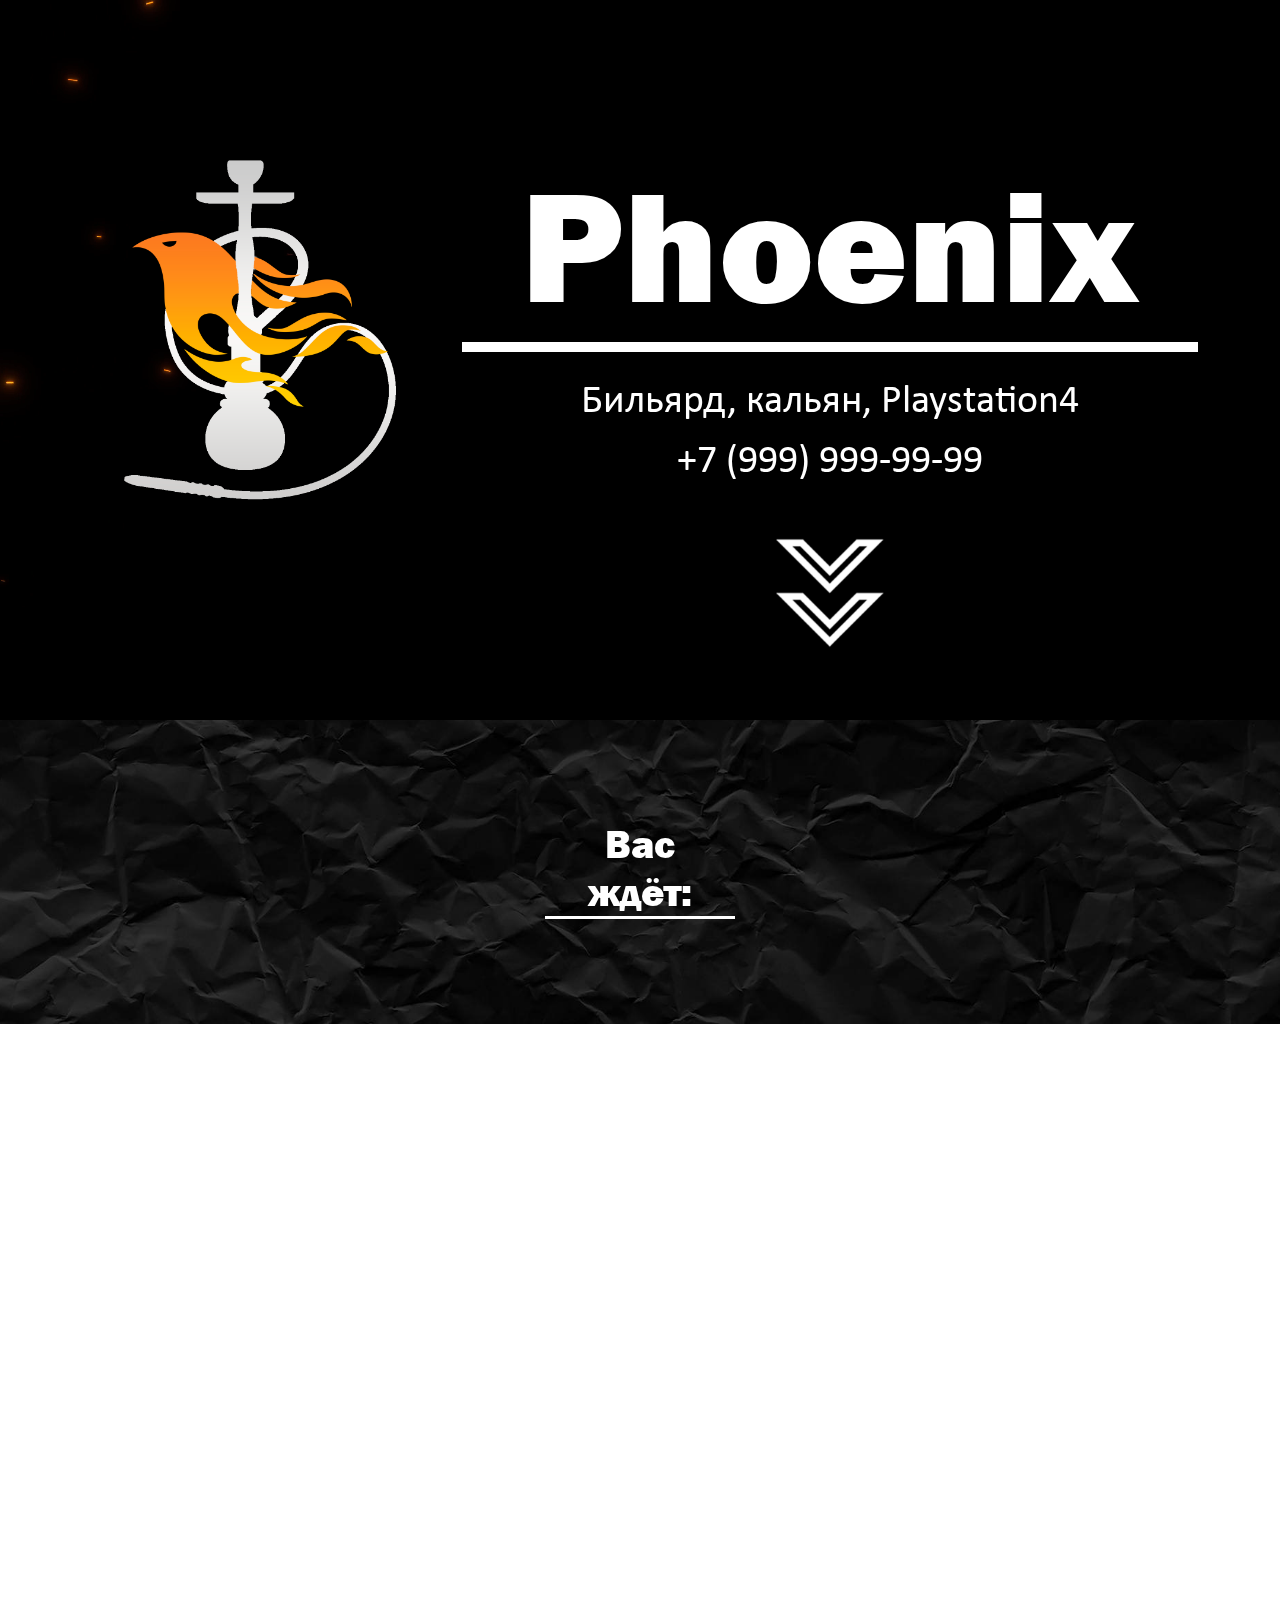
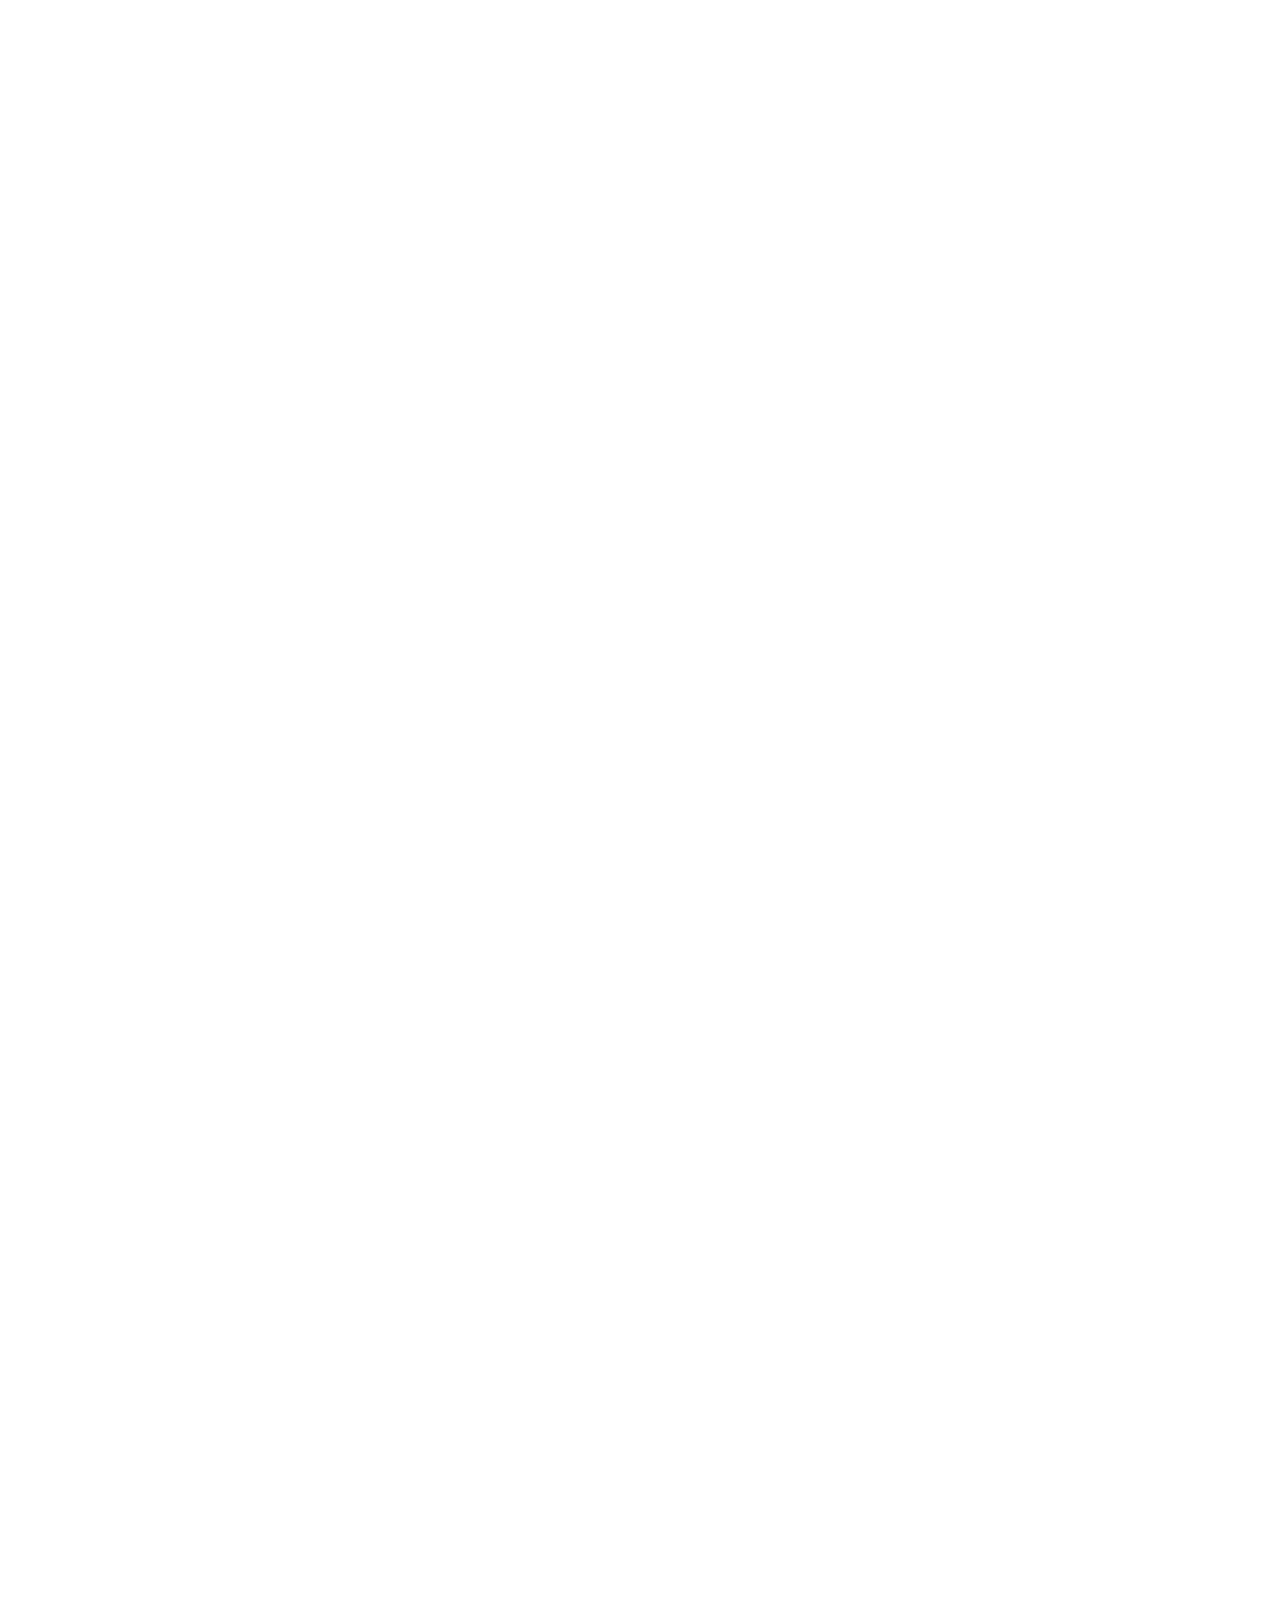
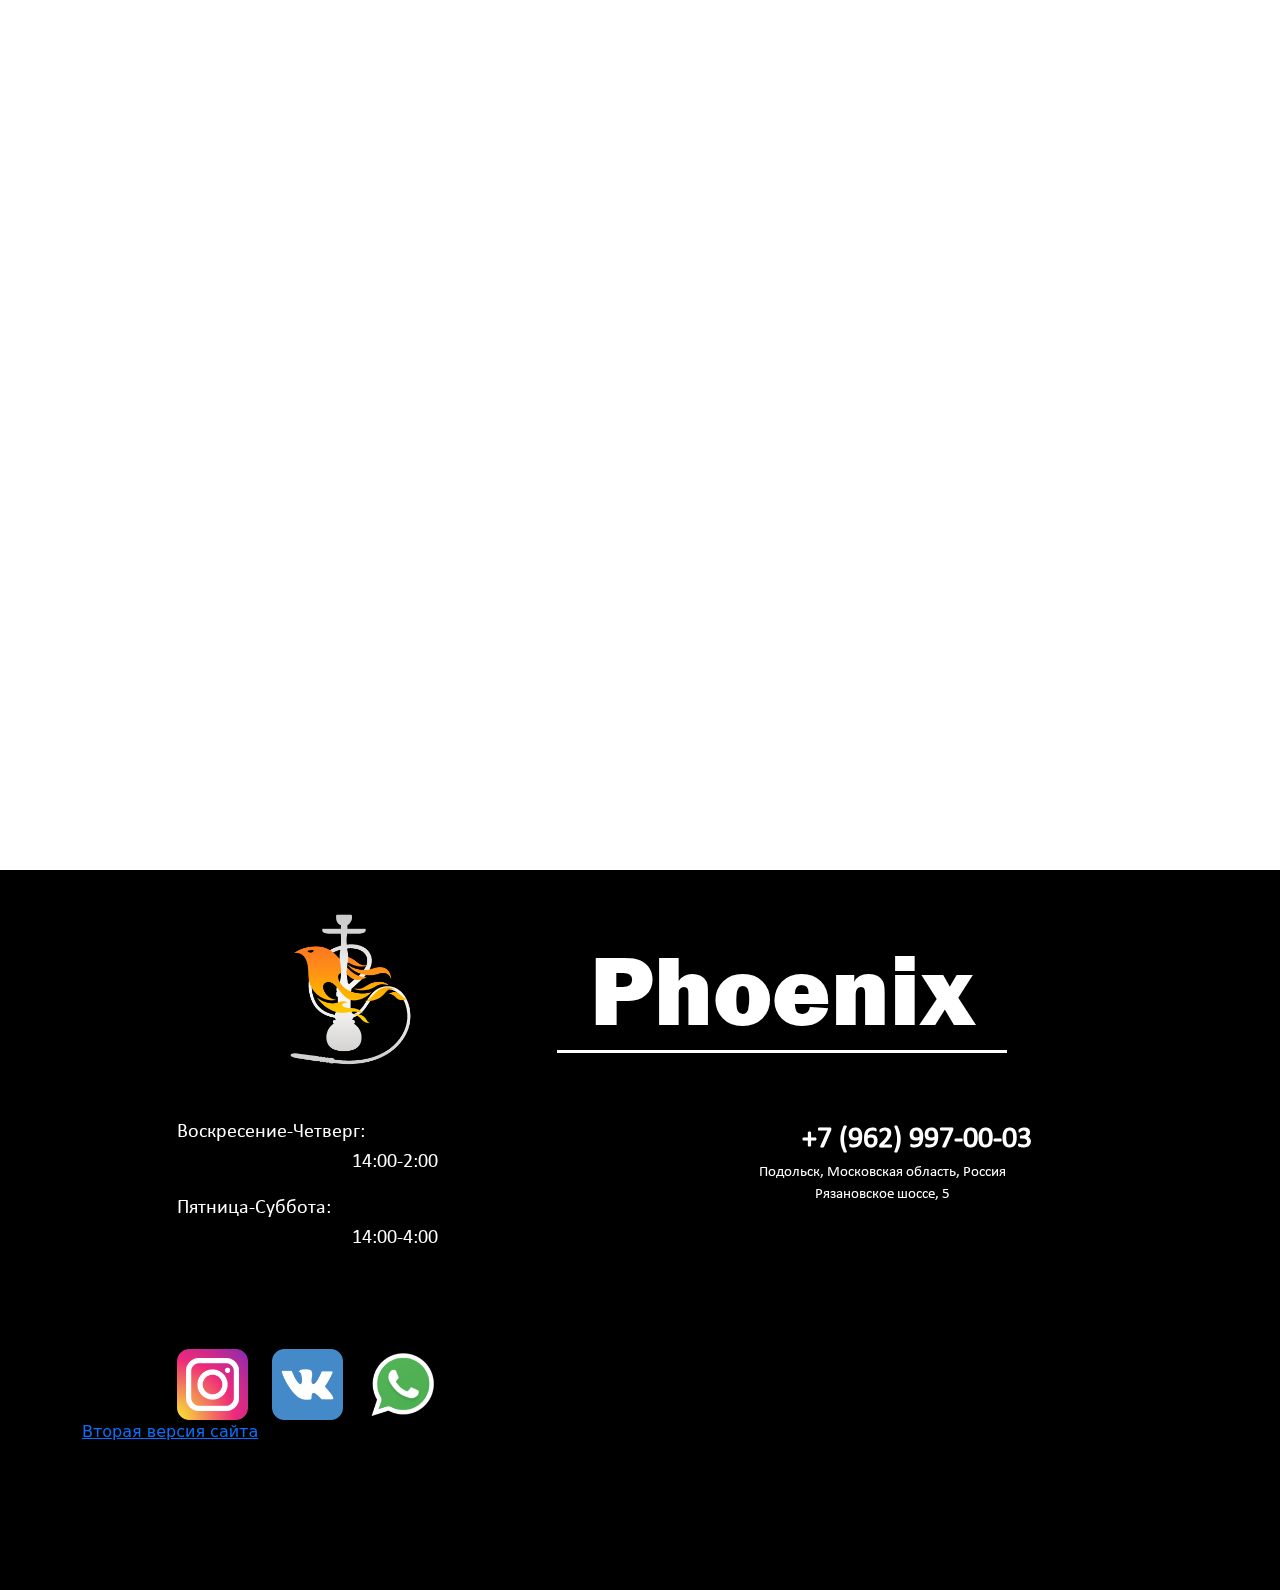
==== Fenix/html/Phoenix.html @ f61f3b6d "Сайт клуба Fenix" ====
﻿<!DOCTYPE html>

<html lang="en">
<head>
    <meta charset="utf-8" />
    <link rel="icon" href="../img/main/Logo.png">
    <title>Клуб Phoenix - Бильярд, кальян, стация Силикатная</title>
    <link rel="stylesheet" href="../css/animate.css">
    <link rel="stylesheet" href="../css/style.css">
    <link rel="stylesheet" href="../css/bootstrap.css">
</head>
<body>




    <div class="section">
        <div class="bg-main" data-vide-bg='../video/background'>
            <div class="container">
                <div class="main"> <!-- Главный экран --> <!--  main -->
                    <div class="row">
                        <div class="col-lg-4"> <!-- Логотип -->
                            <img class="main-logo wow fadeInLeft" data-wow-duration="1s" data-wow-delay="0.5s" src="../img/main/Logo.png" alt="Phoenix">
                        </div>
                        <div class="col-lg-8 main-content"> <!-- Название клуба -->
                            <h1 class="main-content-header wow fadeInRight" data-wow-duration="1s" data-wow-delay="1s">Phoenix</h1>
                            <p class="main-content-text wow fadeInRight" data-wow-duration="1s" data-wow-delay="1s">
                                Бильярд, кальян, Playstation4 <br>
                                +7 (999) 999-99-99
                            </p>
                            <img class="main-content-arrow wow fadeInDown" data-wow-duration="1s" data-wow-delay="3s" src="../img/main/arrow.png" alt="main-arrow"> <!-- Стрелка вниз -->
                        </div>
                    </div>
                </div>
            </div>
        </div>
    </div>



<section class="section bg-feature parallax-window" data-parallax="scroll" data-image-src="../img/features/ft-bg.jpg">
        <div class="container">
            <div class="feature"> <!-- Преимущества --> <!--  feature -->
                <div class="row">
                    <h2 class="feature-header col-lg-2 offset-lg-5 wow fadeIn" data-wow-duration="1s" data-wow-delay="1s">Вас ждёт:</h2>
                </div>
                <div class="row">
                    <div class="col-lg-3 offset-lg-2 feature-box">
                        <img class="feature-box-img wow fadeInUp" data-wow-duration="1s" data-wow-delay="1s" src="../img/features/ft1.png" alt="ft1">
                        <p class="feature-box-text wow fadeInUp" data-wow-duration="1s" data-wow-delay="1.2s">Современная <br>Музыка</p>
                    </div>
                    <div class="col-lg-3 offset-lg-2 feature-box">
                        <img class="feature-box-img wow fadeInUp" data-wow-duration="1s" data-wow-delay="1.4s" src="../img/features/ft2.png" alt="ft2">
                        <p class="feature-box-text wow fadeInUp" data-wow-duration="1s" data-wow-delay="1.6s">Развлечения для <br>большой компании</p>
                    </div>
                    <div class="col-lg-3 offset-lg-2 feature-box">
                        <img class="feature-box-img wow fadeInUp" data-wow-duration="1s" data-wow-delay="1s" src="../img/features/ft3.png" alt="ft3">
                        <p class="feature-box-text wow fadeInUp" data-wow-duration="1s" data-wow-delay="1.2s">Вежливое <br>обслуживание</p>
                    </div>
                    <div class="col-lg-3 offset-lg-2 feature-box">
                        <img class="feature-box-img wow fadeInUp" data-wow-duration="1s" data-wow-delay="1.4s" src="../img/features/ft4.png" alt="ft4">
                        <p class="feature-box-text wow fadeInUp" data-wow-duration="1s" data-wow-delay="1.6s">Работаем <br>до поздна!</p>
                    </div>
                </div>
            </div>
        </div>
</section>


<div class="section  parallax-window" data-parallax="scroll" data-image-src="../img/pool/pool-bg.jpg">
    <div class="bg-pool"> <!-- Бильярд -->
        <div class="container">
            <div class="pool">
                <div class="pool-content wow fadeInUp" data-wow-duration="1s" data-wow-delay="0.6s">
                    <div class="row pool-info">
                        <div class="col-lg-6">
                            <h2 class="pool-content-header">Бильярд</h2>
                        </div>
                        <div class="col-lg-6">
                            <p class="pool-content-text">Бильярд - наша визитная карточка</p>
                            <ul class="pool-content-list">
                                <li>Русский бильярд</li>
                                <li>Американский бильярд</li>
                                <li>Бесплатный мел для кия</li>
                                <li>Сидячие места у каждого столика</li>
                            </ul>
                        </div>
                    </div>
                </div>
            </div>
        </div>
    </div>
</div>

<div class="section parallax-window" data-parallax="scroll" data-image-src="../img/hookah/smoke-5129777.jpg">
<div class="bg-hookah"> <!-- Кальян -->
    <div class="container">
        <div class="hookah">
            <div class="hookah-content wow fadeInUp" data-wow-duration="1s" data-wow-delay="0.6s">
            <div class="row hookah-info">
                
                    <div class="col-lg-5 offset-lg-1">
                        <p class="hookah-content-text">Дыма не бывает много!</p>
                        <ul class="hookah-content-list">
                            <li>Широкий выбор табака</li>
                            <li>Бесплатные мундштуки</li>
                            <li>Бесплатная замена угля</li>
                            <li>Подберём вкус по вашим <br>
                            предпочтениям!</li>
                        </ul>
                    </div>

                    <div class="col-lg-5">
                        <h2 class="hookah-content-header">Кальян</h2>
                    </div>

                </div>
            </div>
        </div>
    </div>
</div>
</div>

<div class="section parallax-window" data-parallax="scroll" data-image-src="../img/ps/bg-ps.jpg">
<div class="bg-ps"> <!-- Плейстешн -->
    <div class="container">
        <div class="ps">
            <div class="ps-content wow fadeInUp" data-wow-duration="1s" data-wow-delay="0.6s">
            <div class="row ps-info">
                
                    <div class="col-lg-6">
                        <h2 class="ps-content-header">PS4</h2>
                    </div>
                    <div class="col-lg-6">
                        <p class="ps-content-text">Расслабьтесь с компанией <br> в нашей игровой зоне!</p>
                        <ul class="ps-content-list">
                            <li>Удобное отдельное место</li>
                            <li>Лучшие игры</li>
                            <li>4 геймпада</li>
                        </ul>
                        
                    </div>
                </div>
            </div>
        </div>
    </div>
</div>
</div>

<div class="section sect">
<div class="bg-footer">
    <div class="container">
        <div class="footer">
            <div class="row">
                <div class="col-lg-3 offset-lg-2">
                    <img class="footer-logo" src="../img/main/Logo.png" alt="Logo">
                </div>
                <div class="col-lg-5">
                    <h2 class="footer-header">Phoenix</h2>
                </div>
            </div>
            <div class="row">
                
                    <div class="col-lg-3 offset-lg-1 footer-timetable">
                        
                        <div class="footer-timetable">
                            <p class="footer-timetable-day">Воскресение-Четверг:</p>
                            <p class="footer-timetable-time">14:00-2:00</p>
                            <p class="footer-timetable-day">Пятница-Суббота:</p>
                            <p class="footer-timetable-time">14:00-4:00</p>
                        </div>
                    </div>
                    <div class="col-lg-5 offset-lg-2 footer-timetable">

                        <div class="footer-timetable">
                            <div class="footer-timetable-number"> <strong class="footer-timetable-number">+7 (962) 997-00-03</strong> </div>
                            <p class="footer-timetable-adress">Подольск, Московская область, Россия <br>Рязановское шоссе, 5</p>
                        </div>
                        
                    </div>
                
            </div>
            <div class="row">

                    <div class="col-lg-1 offset-lg-1">
                        <a href="https://www.instagram.com/Phoenix.podolsk/" target="_blank"> <img class="footer-img" src="../img/footer/inst.png" alt=""> </a>
                    </div>
                    <div class="col-lg-1">
                        <a href="https://vk.com/1soldatov1" target="_blank"> <img class="footer-img" src="../img/footer/vk.png" alt=""> </a>
                    </div>
                    <div class="col-lg-1">
                        <a href="https://wa.me/79629970003" target="_blank"> <img class="footer-img" src="../img/footer/watsapp.png" alt=""> </a>
                    </div>
                    

                <div class="col-lg-4 offset-lg-3 map">
                    <script class="map" type="text/javascript" charset="utf-8" async src="https://api-maps.yandex.ru/services/constructor/1.0/js/?um=constructor%3A40c2e09f014c6e3e42708d5a5cd9a98f1bbf0c7f6c940219ad6fd6e7220d25a6&amp;width=320&amp;height=241&amp;lang=ru_RU&amp;scroll=true"></script>
                </div>
            </div>
            <a href="Phoenix — noscroll.html" target="_blank">Вторая версия сайта</a>
        </div>
    </div>
</div>

</div>
</div>
</div>

<script src="../js/wow.min.js"></script>
<script>
    var wow = new WOW
    wow.init();
</script>



<script src="https://code.jquery.com/jquery-1.12.4.min.js"></script>
<script src="../js/jquery.vide.min.js"></script> 

<script src="../js/parallax.min.js"></script>
</body>
</html>
---- Fenix/css/style.css ----
@font-face {
  font-family: 'Franklin Gothic';
  src: url('../fonts/FranklinGothic-Heavy.eot');
  src: url('../fonts/FranklinGothic-Heavy.eot?#iefix') format('embedded-opentype'), url('../fonts/FranklinGothic-Heavy.woff2') format('woff2'), url('../fonts/FranklinGothic-Heavy.woff') format('woff'), url('../fonts/FranklinGothic-Heavy.ttf') format('truetype'), url('../fonts/FranklinGothic-Heavy.svg#FranklinGothic-Heavy') format('svg');
  font-weight: 900;
  font-style: normal;
  font-display: swap;
}
@font-face {
  font-family: 'Calibri';
  src: url('../fonts/Calibri.eot');
  src: url('../fonts/Calibri.eot?#iefix') format('embedded-opentype'), url('../fonts/Calibri.woff2') format('woff2'), url('../fonts/Calibri.woff') format('woff'), url('../fonts/Calibri.ttf') format('truetype'), url('../fonts/Calibri.svg#Calibri') format('svg');
  font-weight: normal;
  font-style: normal;
  font-display: swap;
}
/* Главный экран */
.bg-main {
  height: 720px;
  width: 100%;
}
.main {
  display: block;
  margin-top: 0px;
}
.main-logo {
  margin-top: 150px;
  width: 100%;
}
.main-content {
  margin-top: 150px;
  text-align: center;
  color: white;
}
.main-content-header {
  margin-top: 150px;
  font-family: 'Franklin Gothic', sans-serif;
  font-size: 160px;
  border-bottom: 10px solid;
}
.main-content-text {
  margin-top: 20px;
  font-family: 'Calibri';
  font-size: 40px;
}
.main-content-arrow {
  margin-top: 30px;
  width: 15%;
}
/* Достоинства */
.bg-feature {
  /*background: url(../img/features/ft-bg.jpg) no-repeat; */
  background-size: cover;
}
.feature {
  display: block;
  text-align: center;
  color: white;
  margin-top: 0px;
  height: 800px;
}
.feature-header {
  padding-top: 100px;
  margin-top: 50px;
  margin: 50px;
  font-family: 'Franklin Gothic', sans-serif;
  font-size: 40px;
  border-bottom: white solid;
}
.feature-box {
  margin: 25px;
}
.feature-box-img {
  width: 40%;
}
.feature-box-text {
  text-align: center;
  width: 250px;
  margin: 20px;
  border-top: white solid;
  padding: 20px;
  font-size: 20px;
}
/* Бильярд */
.bg-pool {
  /*background: url(../img/pool/pool-bg.jpg) no-repeat;*/
  background-size: cover;
}
.pool {
  text-align: center;
  color: white;
  display: block;
  height: 850px;
}
.pool-content {
  padding: 300px 0;
}
.pool-content-header {
  margin: 25px 50px;
  text-align: center;
  font-family: 'Franklin Gothic', sans-serif;
  font-size: 100px;
  border-bottom: white solid;
  width: 450px;
}
.pool-content-text {
  text-align: left;
  font-family: 'Calibri';
  font-size: 30px;
  margin-bottom: 0;
}
.pool-content-list {
  text-align: left;
  font-family: 'Calibri';
  font-size: 25px;
}
.pool-info {
  background-color: rgba(0, 0, 0, 0.5);
}
/* Кальян */
.bg-hookah {
  /*background: url(../img/hookah/smoke-5129777.jpg) no-repeat center;*/
  background-size: cover;
}
.hookah {
  text-align: center;
  color: white;
  display: block;
  height: 850px;
}
.hookah-content {
  padding: 300px 0;
}
.hookah-content-header {
  margin: 25px 50px;
  text-align: center;
  font-family: 'Franklin Gothic', sans-serif;
  font-size: 100px;
  border-bottom: white solid;
  width: 450px;
}
.hookah-content-text {
  text-align: left;
  font-family: 'Calibri';
  font-size: 30px;
  margin-bottom: 0;
}
.hookah-content-list {
  text-align: left;
  font-family: 'Calibri';
  font-size: 25px;
}
.hookah-info {
  background-color: rgba(0, 0, 0, 0.5);
}
/* PS */
.bg-ps {
  /*background: url(../img/ps/bg-ps.jpg) no-repeat center;*/
  background-size: cover;
}
.ps {
  text-align: center;
  color: white;
  display: block;
  height: 850px;
}
.ps-content {
  padding: 300px 0;
}
.ps-content-header {
  margin: 25px 200px;
  text-align: center;
  font-family: 'Franklin Gothic', sans-serif;
  font-size: 100px;
  border-bottom: white solid;
  width: 250px;
}
.ps-content-text {
  text-align: left;
  font-family: 'Calibri';
  font-size: 30px;
  margin-bottom: 10px;
  line-height: 35px;
}
.ps-content-list {
  text-align: left;
  font-family: 'Calibri';
  font-size: 25px;
}
.ps-info {
  background-color: rgba(0, 0, 0, 0.5);
}
.footer {
  margin-top: 0px;
  display: block;
  color: white;
  height: 720px;
}
.footer-logo {
  margin-top: 40px;
  width: 60%;
}
.footer-header {
  text-align: center;
  width: 450px;
  margin-top: 60px;
  font-family: 'Franklin Gothic', sans-serif;
  font-size: 100px;
  border-bottom: white solid;
  padding: 0;
}
.footer-timetable {
  margin-top: 50px;
  font-family: 'Calibri', sans-serif;
  font-size: 20px;
}
.footer-timetable-day {
  text-align: left;
  margin: 0;
}
.footer-timetable-time {
  margin-top: 0;
  text-align: right;
}
.footer-timetable-number {
  margin-left: 10px;
  margin-top: 0px;
  display: inline-block;
  text-align: center;
}
.footer-timetable-number strong {
  display: block;
  margin-left: 140px;
  font-size: 30px;
}
.footer-timetable-adress {
  margin-left: 10px;
  text-align: center;
  font-family: 'Calibri', sans-serif;
  font-size: 15px;
}
.footer-img {
  display: inline-block;
  width: 71px;
  margin-top: 80px;
}
.map {
  margin-left: 50px;
  display: block;
}
.sect {
  background-color: #000;
}
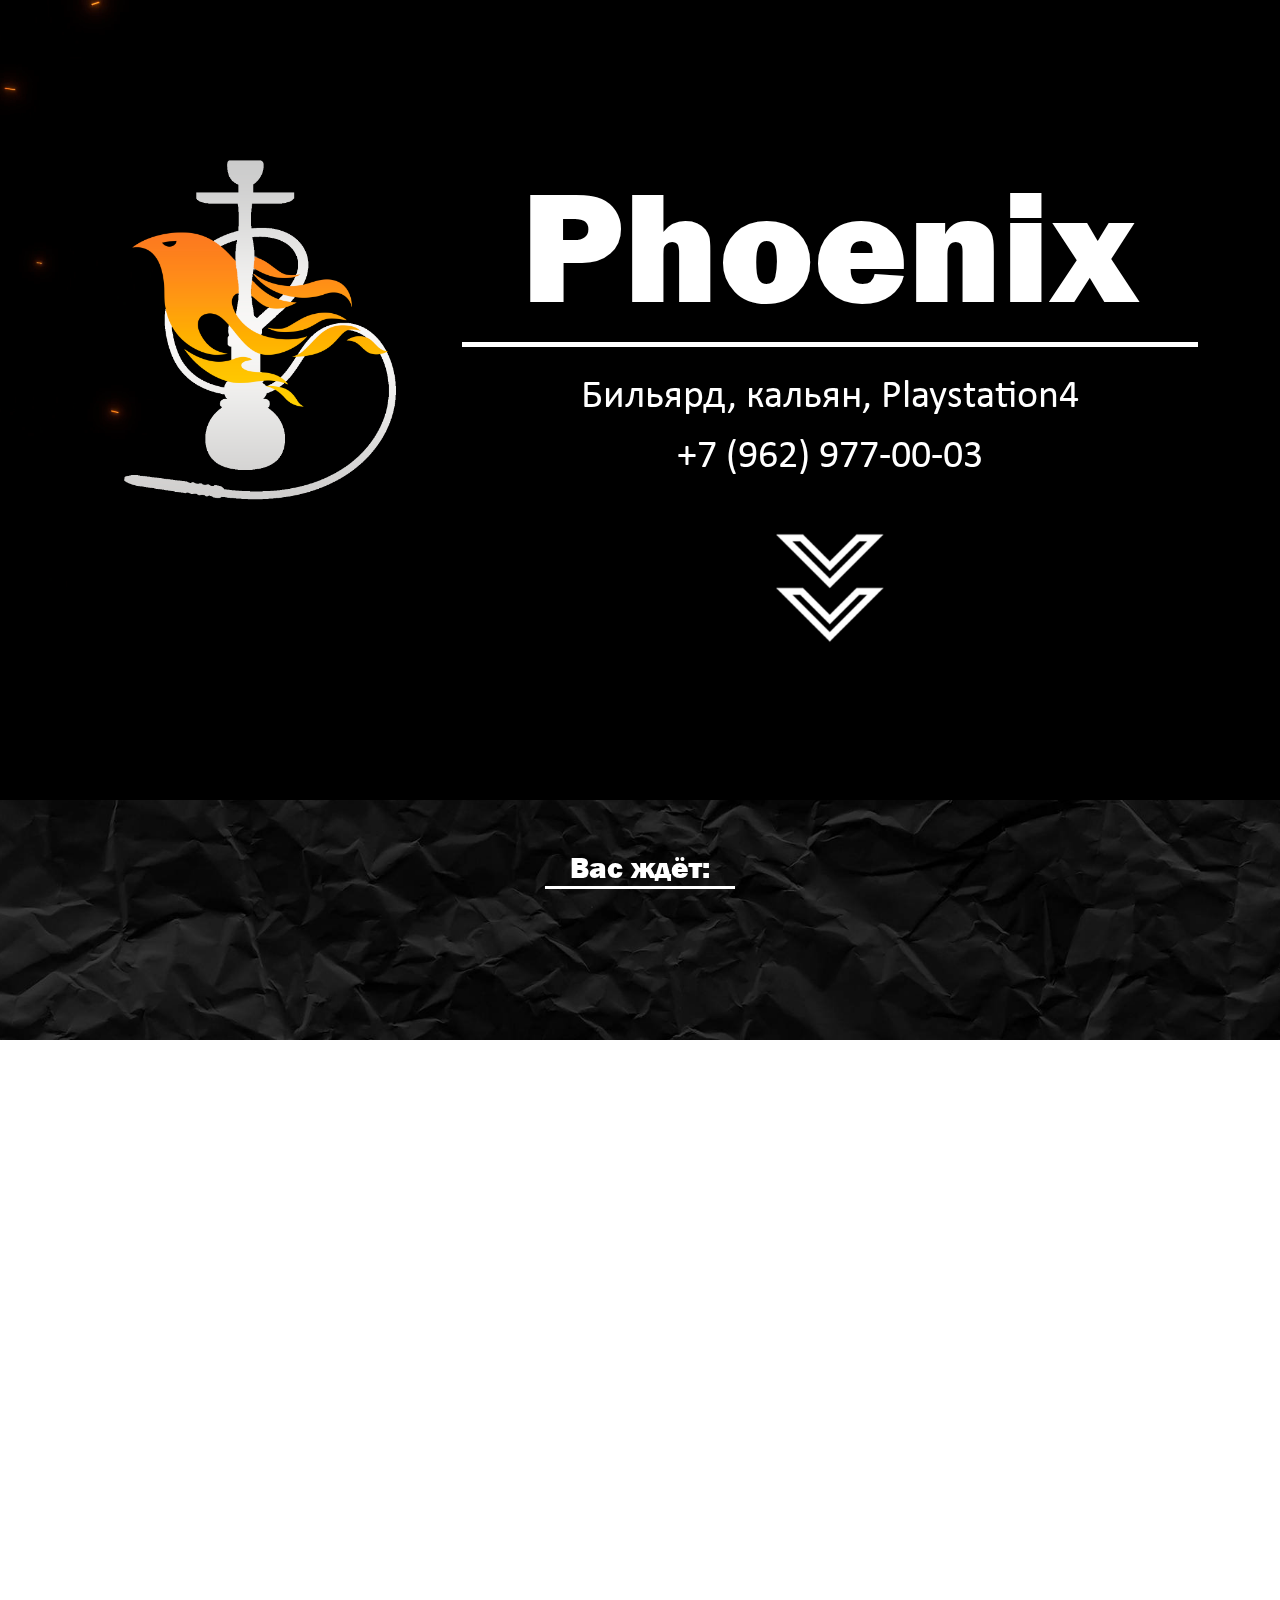
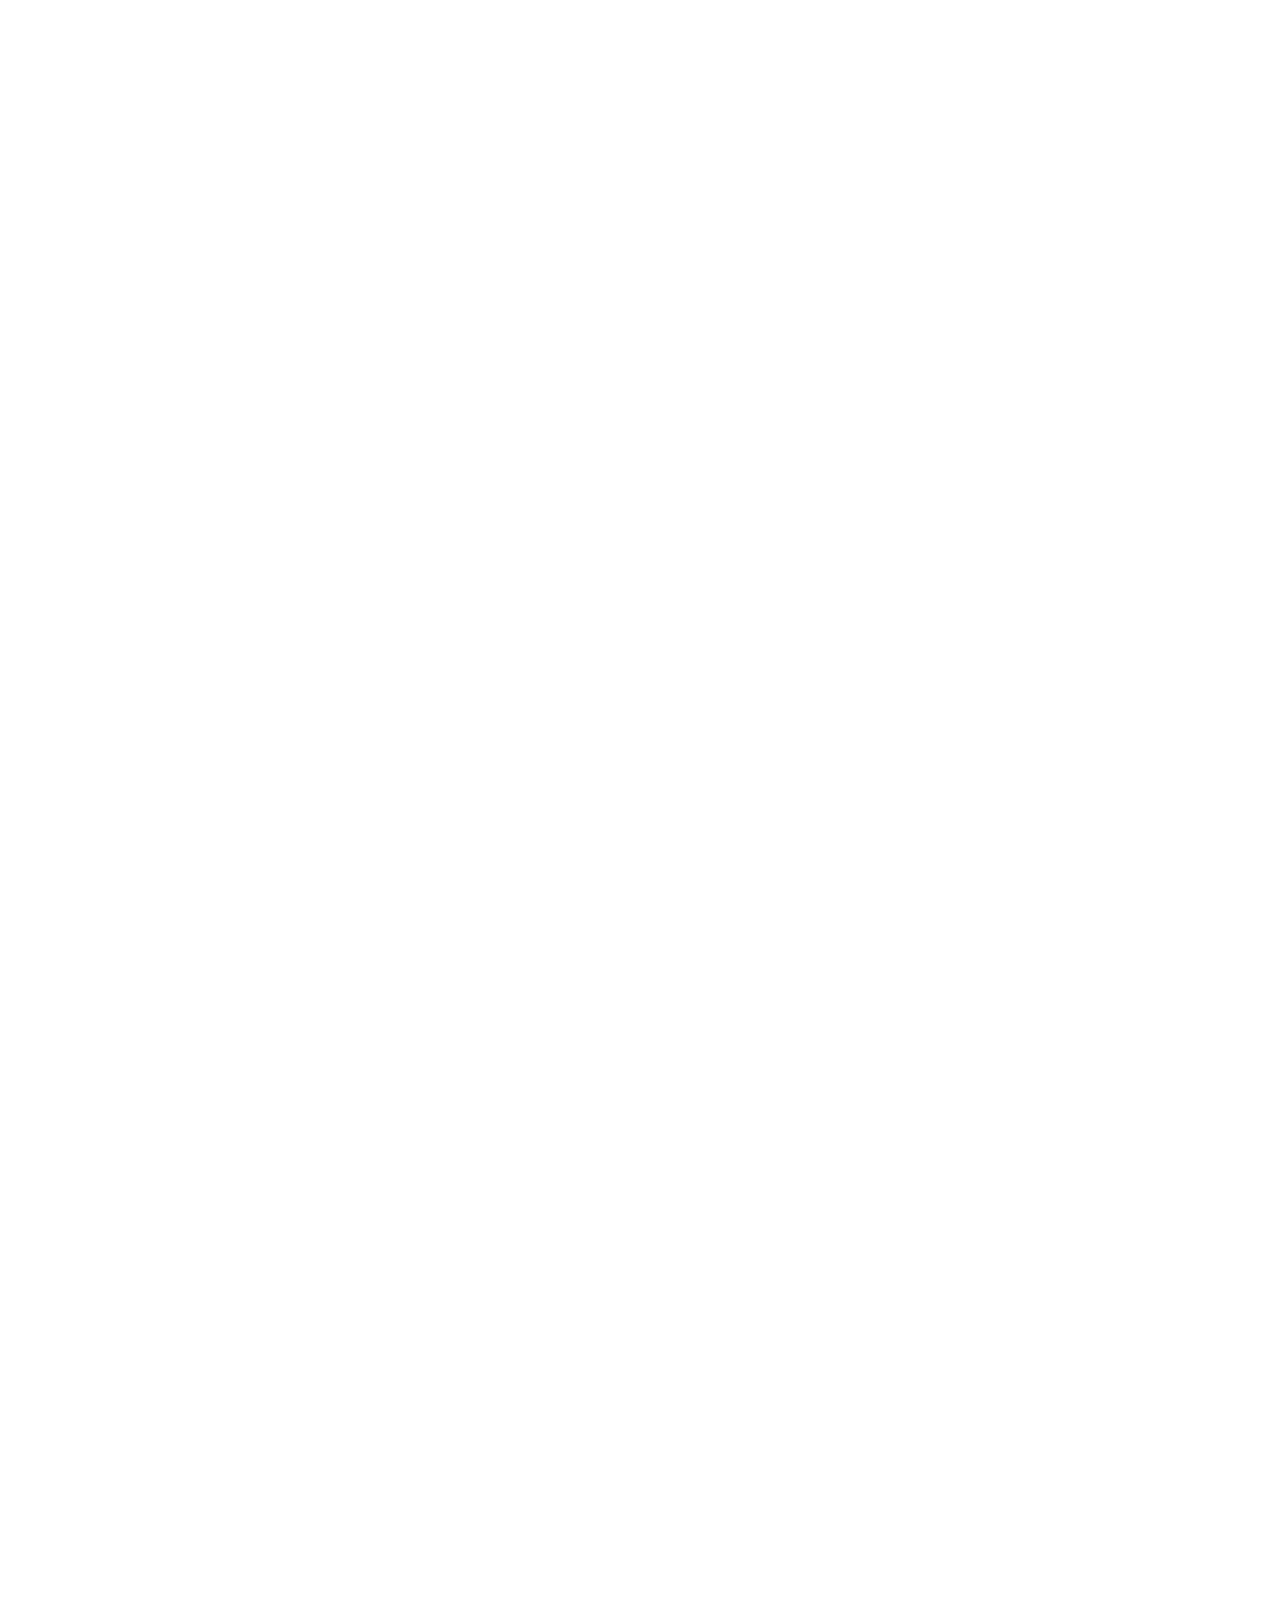
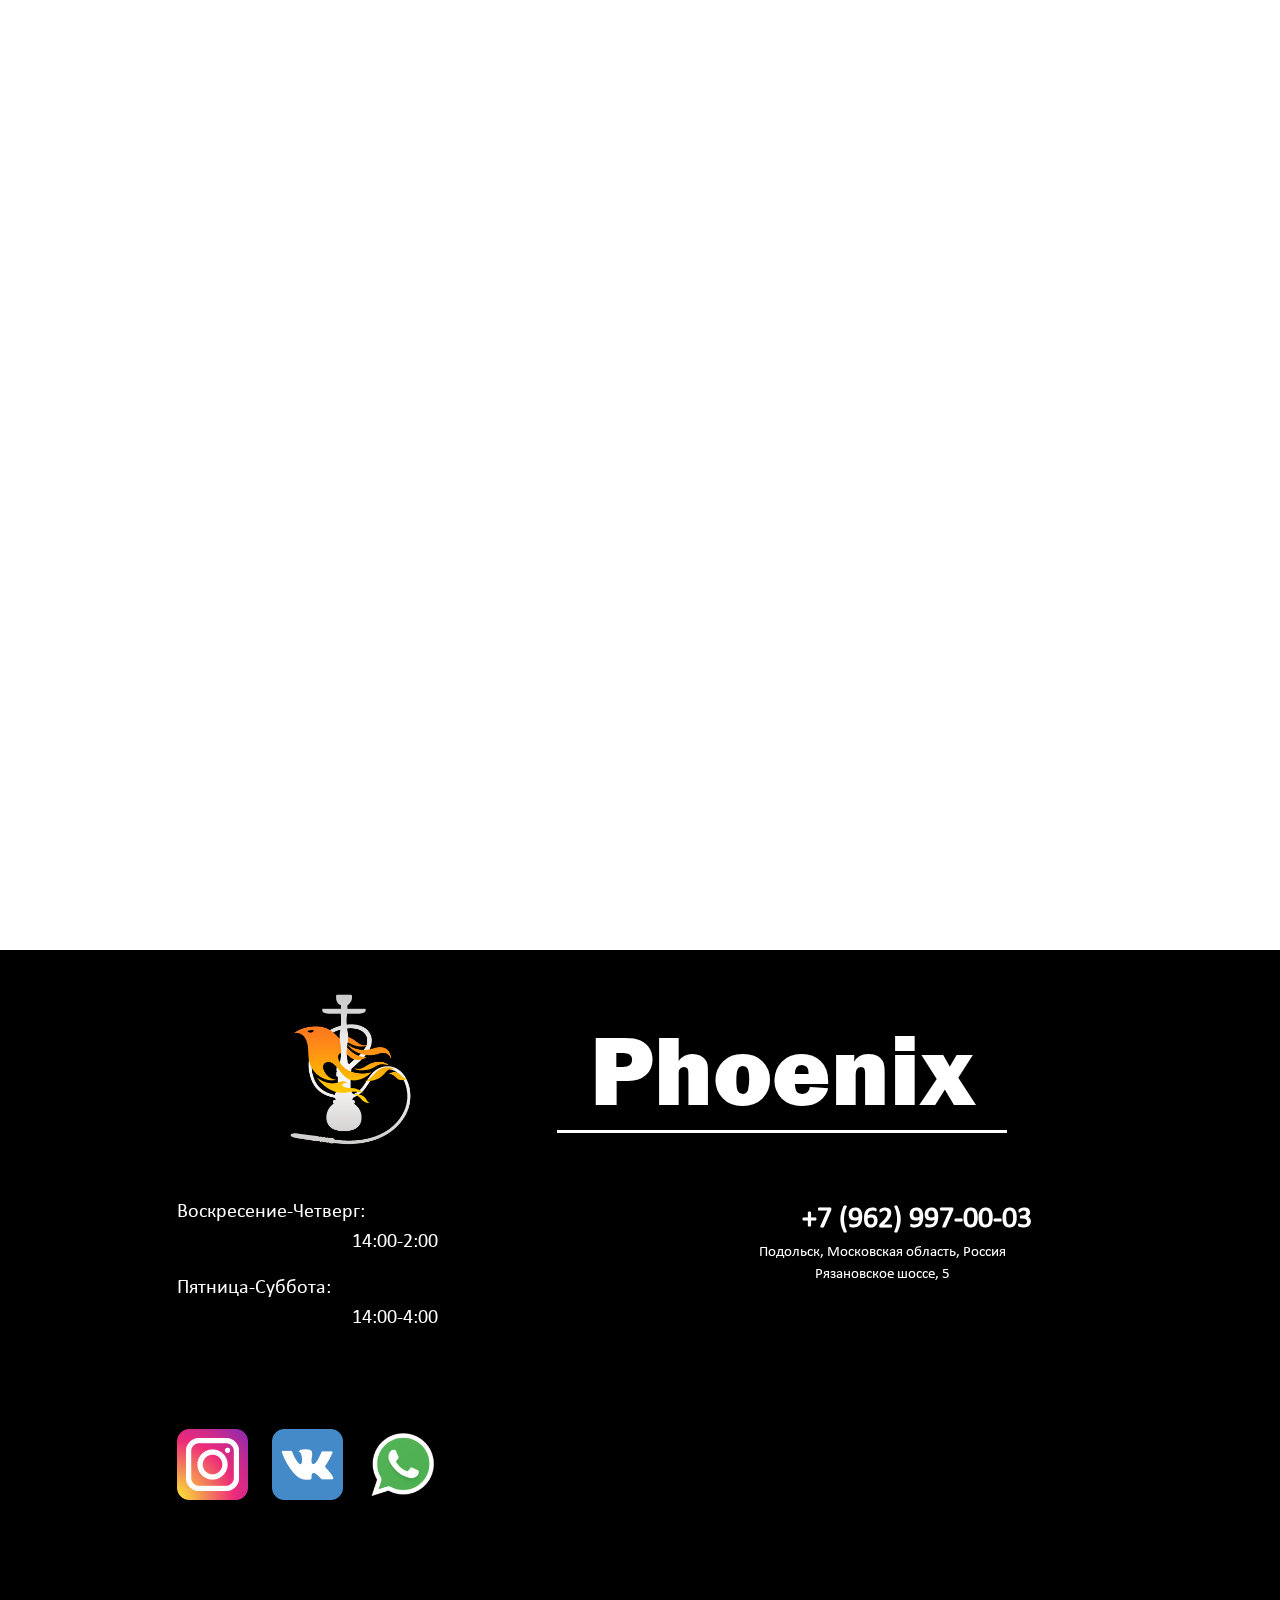
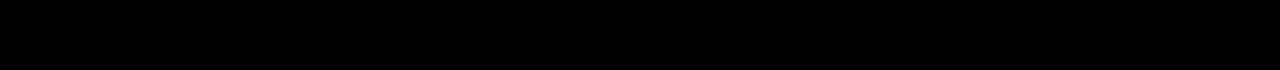
==== commit 410ec419: "Клуб Феникс" ====
--- a/Fenix/html/Phoenix.html
+++ b/Fenix/html/Phoenix.html
@@ -19,14 +19,14 @@
             <div class="container">
                 <div class="main"> <!-- Главный экран --> <!--  main -->
                     <div class="row">
-                        <div class="col-lg-4"> <!-- Логотип -->
+                        <div class="col-lg-4 col-md-4 col-sm-12 col-xs-12"> <!-- Логотип -->
                             <img class="main-logo wow fadeInLeft" data-wow-duration="1s" data-wow-delay="0.5s" src="../img/main/Logo.png" alt="Phoenix">
                         </div>
-                        <div class="col-lg-8 main-content"> <!-- Название клуба -->
+                        <div class="col-lg-8 col-md-8 col-sm-12 col-xs-12 main-content"> <!-- Название клуба -->
                             <h1 class="main-content-header wow fadeInRight" data-wow-duration="1s" data-wow-delay="1s">Phoenix</h1>
                             <p class="main-content-text wow fadeInRight" data-wow-duration="1s" data-wow-delay="1s">
                                 Бильярд, кальян, Playstation4 <br>
-                                +7 (999) 999-99-99
+                                +7 (962) 977-00-03
                             </p>
                             <img class="main-content-arrow wow fadeInDown" data-wow-duration="1s" data-wow-delay="3s" src="../img/main/arrow.png" alt="main-arrow"> <!-- Стрелка вниз -->
                         </div>
@@ -42,22 +42,22 @@
         <div class="container">
             <div class="feature"> <!-- Преимущества --> <!--  feature -->
                 <div class="row">
-                    <h2 class="feature-header col-lg-2 offset-lg-5 wow fadeIn" data-wow-duration="1s" data-wow-delay="1s">Вас ждёт:</h2>
+                    <h2 class="feature-header col-lg-2 offset-lg-5 col-md-4 offset-md-4 col-sm-8 offset-sm-2 col-xs-8 offset-xs-2 wow fadeIn" data-wow-duration="1s" data-wow-delay="1s">Вас ждёт:</h2>
                 </div>
                 <div class="row">
-                    <div class="col-lg-3 offset-lg-2 feature-box">
+                    <div class="col-lg-3 offset-lg-2 col-md-3 offset-md-0 col-sm-8 offset-sm-2 col-xs-4 offset-xs-4 feature-box">
                         <img class="feature-box-img wow fadeInUp" data-wow-duration="1s" data-wow-delay="1s" src="../img/features/ft1.png" alt="ft1">
                         <p class="feature-box-text wow fadeInUp" data-wow-duration="1s" data-wow-delay="1.2s">Современная <br>Музыка</p>
                     </div>
-                    <div class="col-lg-3 offset-lg-2 feature-box">
+                    <div class="col-lg-3 offset-lg-2 col-md-3 offset-md-4 col-sm-8 offset-sm-2 col-xs-4 offset-xs-4 feature-box">
                         <img class="feature-box-img wow fadeInUp" data-wow-duration="1s" data-wow-delay="1.4s" src="../img/features/ft2.png" alt="ft2">
                         <p class="feature-box-text wow fadeInUp" data-wow-duration="1s" data-wow-delay="1.6s">Развлечения для <br>большой компании</p>
                     </div>
-                    <div class="col-lg-3 offset-lg-2 feature-box">
+                    <div class="col-lg-3 offset-lg-2 col-md-3 offset-md-0 col-sm-8 offset-sm-2 col-xs-4 offset-xs-4 feature-box">
                         <img class="feature-box-img wow fadeInUp" data-wow-duration="1s" data-wow-delay="1s" src="../img/features/ft3.png" alt="ft3">
                         <p class="feature-box-text wow fadeInUp" data-wow-duration="1s" data-wow-delay="1.2s">Вежливое <br>обслуживание</p>
                     </div>
-                    <div class="col-lg-3 offset-lg-2 feature-box">
+                    <div class="col-lg-3 offset-lg-2 col-md-3 offset-md-4 col-sm-8 offset-sm-2 col-xs-4 offset-xs-4 feature-box">
                         <img class="feature-box-img wow fadeInUp" data-wow-duration="1s" data-wow-delay="1.4s" src="../img/features/ft4.png" alt="ft4">
                         <p class="feature-box-text wow fadeInUp" data-wow-duration="1s" data-wow-delay="1.6s">Работаем <br>до поздна!</p>
                     </div>
@@ -71,12 +71,12 @@
     <div class="bg-pool"> <!-- Бильярд -->
         <div class="container">
             <div class="pool">
-                <div class="pool-content wow fadeInUp" data-wow-duration="1s" data-wow-delay="0.6s">
+                <div class="pool-content wow fadeInUp" data-wow-duration="1s" data-wow-delay="1s">
                     <div class="row pool-info">
-                        <div class="col-lg-6">
+                        <div class="col-xxl-6 offset-xxl-0 col-xl-5 offset-xl-0 col-lg-6 offset-lg-0 col-md-6 offset-md-0 col-sm-8 offset-sm-2 col-xs-8 offset-xs-4">
                             <h2 class="pool-content-header">Бильярд</h2>
                         </div>
-                        <div class="col-lg-6">
+                        <div class="col-xxl-6 offset-xxl-0 col-xl-6 offset-xl-1 col-lg-6 offset-lg-0 col-md-6 offset-md-0 col-sm-8 offset-sm-2 col-xs-8 offset-xs-4">
                             <p class="pool-content-text">Бильярд - наша визитная карточка</p>
                             <ul class="pool-content-list">
                                 <li>Русский бильярд</li>
@@ -96,10 +96,10 @@
 <div class="bg-hookah"> <!-- Кальян -->
     <div class="container">
         <div class="hookah">
-            <div class="hookah-content wow fadeInUp" data-wow-duration="1s" data-wow-delay="0.6s">
+            <div class="hookah-content wow fadeInUp" data-wow-duration="1s" data-wow-delay="1s">
             <div class="row hookah-info">
                 
-                    <div class="col-lg-5 offset-lg-1">
+                    <div class="col-xxl-6 offset-xxl-0 col-xl-6 offset-xl-0 col-lg-6 offset-lg-0 col-md-6 offset-md-0 col-sm-7 offset-sm-3 col-xs-6 offset-xs-4">
                         <p class="hookah-content-text">Дыма не бывает много!</p>
                         <ul class="hookah-content-list">
                             <li>Широкий выбор табака</li>
@@ -110,7 +110,7 @@
                         </ul>
                     </div>
 
-                    <div class="col-lg-5">
+                    <div class="col-xxl-6 offset-xxl-0 col-xl-6 offset-xl-0 col-lg-6 offset-lg-0 col-md-6 offset-md-0 col-sm-8 offset-sm-2 col-xs-8 offset-xs-4">
                         <h2 class="hookah-content-header">Кальян</h2>
                     </div>
 
@@ -125,13 +125,13 @@
 <div class="bg-ps"> <!-- Плейстешн -->
     <div class="container">
         <div class="ps">
-            <div class="ps-content wow fadeInUp" data-wow-duration="1s" data-wow-delay="0.6s">
+            <div class="ps-content wow fadeInUp" data-wow-duration="1s" data-wow-delay="1s">
             <div class="row ps-info">
                 
-                    <div class="col-lg-6">
+                    <div class="col-xxl-6 offset-xxl-0 col-xl-6 offset-xl-0 col-lg-6 offset-lg-0 col-md-3 offset-md-1 col-sm-8 offset-sm-2 col-xs-8 offset-xs-4">
                         <h2 class="ps-content-header">PS4</h2>
                     </div>
-                    <div class="col-lg-6">
+                    <div class="col-xxl-6 offset-xxl-0 col-xl-6 offset-xl-0 col-lg-6 offset-lg-0 col-md-6 offset-md-2 col-sm-8 offset-sm-2 col-xs-8 offset-xs-4">
                         <p class="ps-content-text">Расслабьтесь с компанией <br> в нашей игровой зоне!</p>
                         <ul class="ps-content-list">
                             <li>Удобное отдельное место</li>
@@ -152,16 +152,18 @@
     <div class="container">
         <div class="footer">
             <div class="row">
-                <div class="col-lg-3 offset-lg-2">
+                <div class="col-lg-3 offset-lg-2 col-md-3 offset-md-2 col-sm-6 offset-sm-0 col-xs-6 offset-xs-0">
+                    <a href="Phoenix.html">
                     <img class="footer-logo" src="../img/main/Logo.png" alt="Logo">
-                </div>
-                <div class="col-lg-5">
+                    </a>
+                </div>
+                <div class="col-lg-5 offset-lg-0 col-md-5 offset-md-0 col-sm-6 offset-sm-0 col-xs-6 offset-xs-0">
                     <h2 class="footer-header">Phoenix</h2>
                 </div>
             </div>
             <div class="row">
                 
-                    <div class="col-lg-3 offset-lg-1 footer-timetable">
+                    <div class="col-lg-3 offset-lg-1 col-md-3 offset-md-1 col-sm-6 offset-sm-0 col-xs-6 offset-xs-0 footer-timetable">
                         
                         <div class="footer-timetable">
                             <p class="footer-timetable-day">Воскресение-Четверг:</p>
@@ -170,7 +172,7 @@
                             <p class="footer-timetable-time">14:00-4:00</p>
                         </div>
                     </div>
-                    <div class="col-lg-5 offset-lg-2 footer-timetable">
+                    <div class="col-lg-5 offset-lg-2 col-md-5 offset-md-2 col-sm-6 offset-sm-0 col-xs-6 offset-xs-0 footer-timetable">
 
                         <div class="footer-timetable">
                             <div class="footer-timetable-number"> <strong class="footer-timetable-number">+7 (962) 997-00-03</strong> </div>
@@ -182,22 +184,21 @@
             </div>
             <div class="row">
 
-                    <div class="col-lg-1 offset-lg-1">
-                        <a href="https://www.instagram.com/Phoenix.podolsk/" target="_blank"> <img class="footer-img" src="../img/footer/inst.png" alt=""> </a>
-                    </div>
-                    <div class="col-lg-1">
-                        <a href="https://vk.com/1soldatov1" target="_blank"> <img class="footer-img" src="../img/footer/vk.png" alt=""> </a>
-                    </div>
-                    <div class="col-lg-1">
-                        <a href="https://wa.me/79629970003" target="_blank"> <img class="footer-img" src="../img/footer/watsapp.png" alt=""> </a>
+                    <div class="col-lg-1 offset-lg-1 col-md-2 offset-md-1 col-sm-2 offset-sm-2 col-xs-2 offset-xs-2">
+                        <a href="https://www.instagram.com/Phoenix.podolsk/" target="_blank"> <img class="footer-img" src="../img/footer/inst.png" alt="Инстаграм"> </a>
+                    </div>
+                    <div class="col-lg-1 offset-lg-0 col-md-2 offset-md-0 col-sm-2 offset-sm-2 col-xs-2 offset-xs-2">
+                        <a href="https://vk.com/1soldatov1" target="_blank"> <img class="footer-img" src="../img/footer/vk.png" alt="Вконтакте"> </a>
+                    </div>
+                    <div class="col-lg-1 offset-lg-0 col-md-2 offset-md-0 col-sm-2 offset-sm-2 col-xs-2 offset-xs-2">
+                        <a href="https://wa.me/79629970003" target="_blank"> <img class="footer-img" src="../img/footer/watsapp.png" alt="Ватсапп"> </a>
                     </div>
                     
 
-                <div class="col-lg-4 offset-lg-3 map">
+                <div class="col-lg-4 offset-lg-3 col-md-5 offset-md-0 col-sm-4 offset-sm-3 col-xs-4 offset-xs-3 map">
                     <script class="map" type="text/javascript" charset="utf-8" async src="https://api-maps.yandex.ru/services/constructor/1.0/js/?um=constructor%3A40c2e09f014c6e3e42708d5a5cd9a98f1bbf0c7f6c940219ad6fd6e7220d25a6&amp;width=320&amp;height=241&amp;lang=ru_RU&amp;scroll=true"></script>
                 </div>
             </div>
-            <a href="Phoenix — noscroll.html" target="_blank">Вторая версия сайта</a>
         </div>
     </div>
 </div>
--- a/Fenix/css/style.css
+++ b/Fenix/css/style.css
@@ -16,7 +16,7 @@
 }
 /* Главный экран */
 .bg-main {
-  height: 720px;
+  height: 800px;
   width: 100%;
 }
 .main {
@@ -36,7 +36,7 @@
   margin-top: 150px;
   font-family: 'Franklin Gothic', sans-serif;
   font-size: 160px;
-  border-bottom: 10px solid;
+  border-bottom: 5px solid;
 }
 .main-content-text {
   margin-top: 20px;
@@ -60,7 +60,7 @@
   height: 800px;
 }
 .feature-header {
-  padding-top: 100px;
+  padding-top: 50px;
   margin-top: 50px;
   margin: 50px;
   font-family: 'Franklin Gothic', sans-serif;
@@ -69,6 +69,7 @@
 }
 .feature-box {
   margin: 25px;
+  margin-bottom: 50px;
 }
 .feature-box-img {
   width: 40%;
@@ -199,6 +200,15 @@
 .footer-logo {
   margin-top: 40px;
   width: 60%;
+  -webkit-transition: -webkit-transform 0.5s;
+  transition: -webkit-transform 0.5s;
+  transition: transform 0.5s;
+  transition: transform 0.5s, -webkit-transform 0.5s;
+}
+.footer-logo:hover {
+  -webkit-transform: scale(1.2);
+          transform: scale(1.2);
+  /* Увеличиваем масштаб */
 }
 .footer-header {
   text-align: center;
@@ -240,9 +250,17 @@
   font-size: 15px;
 }
 .footer-img {
-  display: inline-block;
   width: 71px;
   margin-top: 80px;
+  -webkit-transition: -webkit-transform 0.5s;
+  transition: -webkit-transform 0.5s;
+  transition: transform 0.5s;
+  transition: transform 0.5s, -webkit-transform 0.5s;
+}
+.footer-img:hover {
+  -webkit-transform: scale(1.2);
+          transform: scale(1.2);
+  /* Увеличиваем масштаб */
 }
 .map {
   margin-left: 50px;
@@ -251,3 +269,190 @@
 .sect {
   background-color: #000;
 }
+@media (max-width: 2000px) {
+  .pool-header {
+    margin-left: 0;
+  }
+}
+@media (max-width: 1400px) {
+  .feature-header {
+    font-size: 30px;
+  }
+  .feature-box-text {
+    margin-left: 0;
+  }
+}
+@media (max-width: 1200px) {
+  .feature-header {
+    font-size: 29px;
+  }
+  .feature-box-img {
+    margin-left: 35px;
+  }
+  .feature-box-text {
+    margin-left: 0;
+  }
+  .pool-content-header {
+    font-size: 70px;
+    width: auto;
+    margin-top: 50px;
+  }
+  .footer-timetable-number {
+    margin-left: 0;
+  }
+  .footer-timetable-number strong {
+    font-size: 25px;
+  }
+  .footer-timetable-adress {
+    margin-left: 100px;
+  }
+  .ps-content-header {
+    margin: 25px 70px;
+  }
+}
+@media (max-width: 992px) {
+  .main-content-header {
+    font-size: 100px;
+  }
+  .main-content-text {
+    font-size: 20px;
+  }
+  .feature-header {
+    padding-top: 100px;
+    margin-bottom: 100px;
+  }
+  .feature-box-img {
+    margin-left: 80px;
+  }
+  .pool-content-header {
+    font-size: 50px;
+    width: auto;
+    padding-top: 0px;
+  }
+  .pool-content-text {
+    padding-top: 20px;
+    font-size: 22px;
+  }
+  .pool-content-list {
+    padding-bottom: 20px;
+    margin-bottom: 0;
+    font-size: 20px;
+  }
+  .hookah-content-header {
+    font-size: 50px;
+    width: auto;
+    padding-top: 25px;
+  }
+  .hookah-content-text {
+    padding-top: 20px;
+    font-size: 22px;
+  }
+  .hookah-content-list {
+    padding-bottom: 20px;
+    margin-bottom: 0;
+    font-size: 20px;
+  }
+  .ps-content-header {
+    font-size: 50px;
+    width: auto;
+    padding-top: 25px;
+    margin: 0;
+    margin-top: 30px;
+  }
+  .ps-content-text {
+    padding-top: 20px;
+    font-size: 22px;
+  }
+  .ps-content-list {
+    padding-bottom: 20px;
+    margin-bottom: 0;
+    font-size: 20px;
+  }
+  .footer-logo {
+    width: 100%;
+  }
+  .footer-timetable-day {
+    font-size: 15px;
+  }
+  .footer-timetable-number {
+    margin-left: 80px;
+  }
+  .footer-timetable-number strong {
+    margin-left: 0;
+  }
+}
+@media (max-width: 768px) {
+  .bg-main {
+    height: 900px;
+    width: 100%;
+  }
+  .main {
+    display: block;
+    text-align: center;
+  }
+  .main-logo {
+    margin-top: 50px;
+    width: 75%;
+  }
+  .main-content-header {
+    margin-top: 0;
+  }
+  .feature {
+    height: 1600px;
+  }
+  .feature-header {
+    font-size: 70px;
+  }
+  .feature-box {
+    margin-left: 0;
+    text-align: center;
+  }
+  .feature-box-img {
+    margin-left: 0;
+  }
+  .feature-box-text {
+    margin-left: 20px;
+    padding: 20 0;
+    width: auto;
+  }
+  .pool-content-header {
+    font-size: 60px;
+    margin-bottom: 0;
+    margin-top: 0;
+  }
+  .hookah-content-header {
+    font-size: 60px;
+    margin-bottom: 0;
+    margin-top: 0;
+  }
+  .ps-content-header {
+    font-size: 60px;
+    margin-bottom: 0;
+    margin-top: 0;
+  }
+  .footer {
+    height: 950px;
+  }
+  .footer-header {
+    margin-top: 20px;
+    padding-top: 90px;
+    width: auto;
+    font-size: 60px;
+  }
+  .footer-timetable-number strong {
+    font-size: 20px;
+    margin-bottom: 20px;
+  }
+  .footer .map {
+    text-align: center;
+    margin-top: 50px;
+  }
+}
+@media (max-width: 768px) {
+  .feature-header {
+    text-align: center;
+  }
+  .footer-img {
+    display: block;
+  }
+}
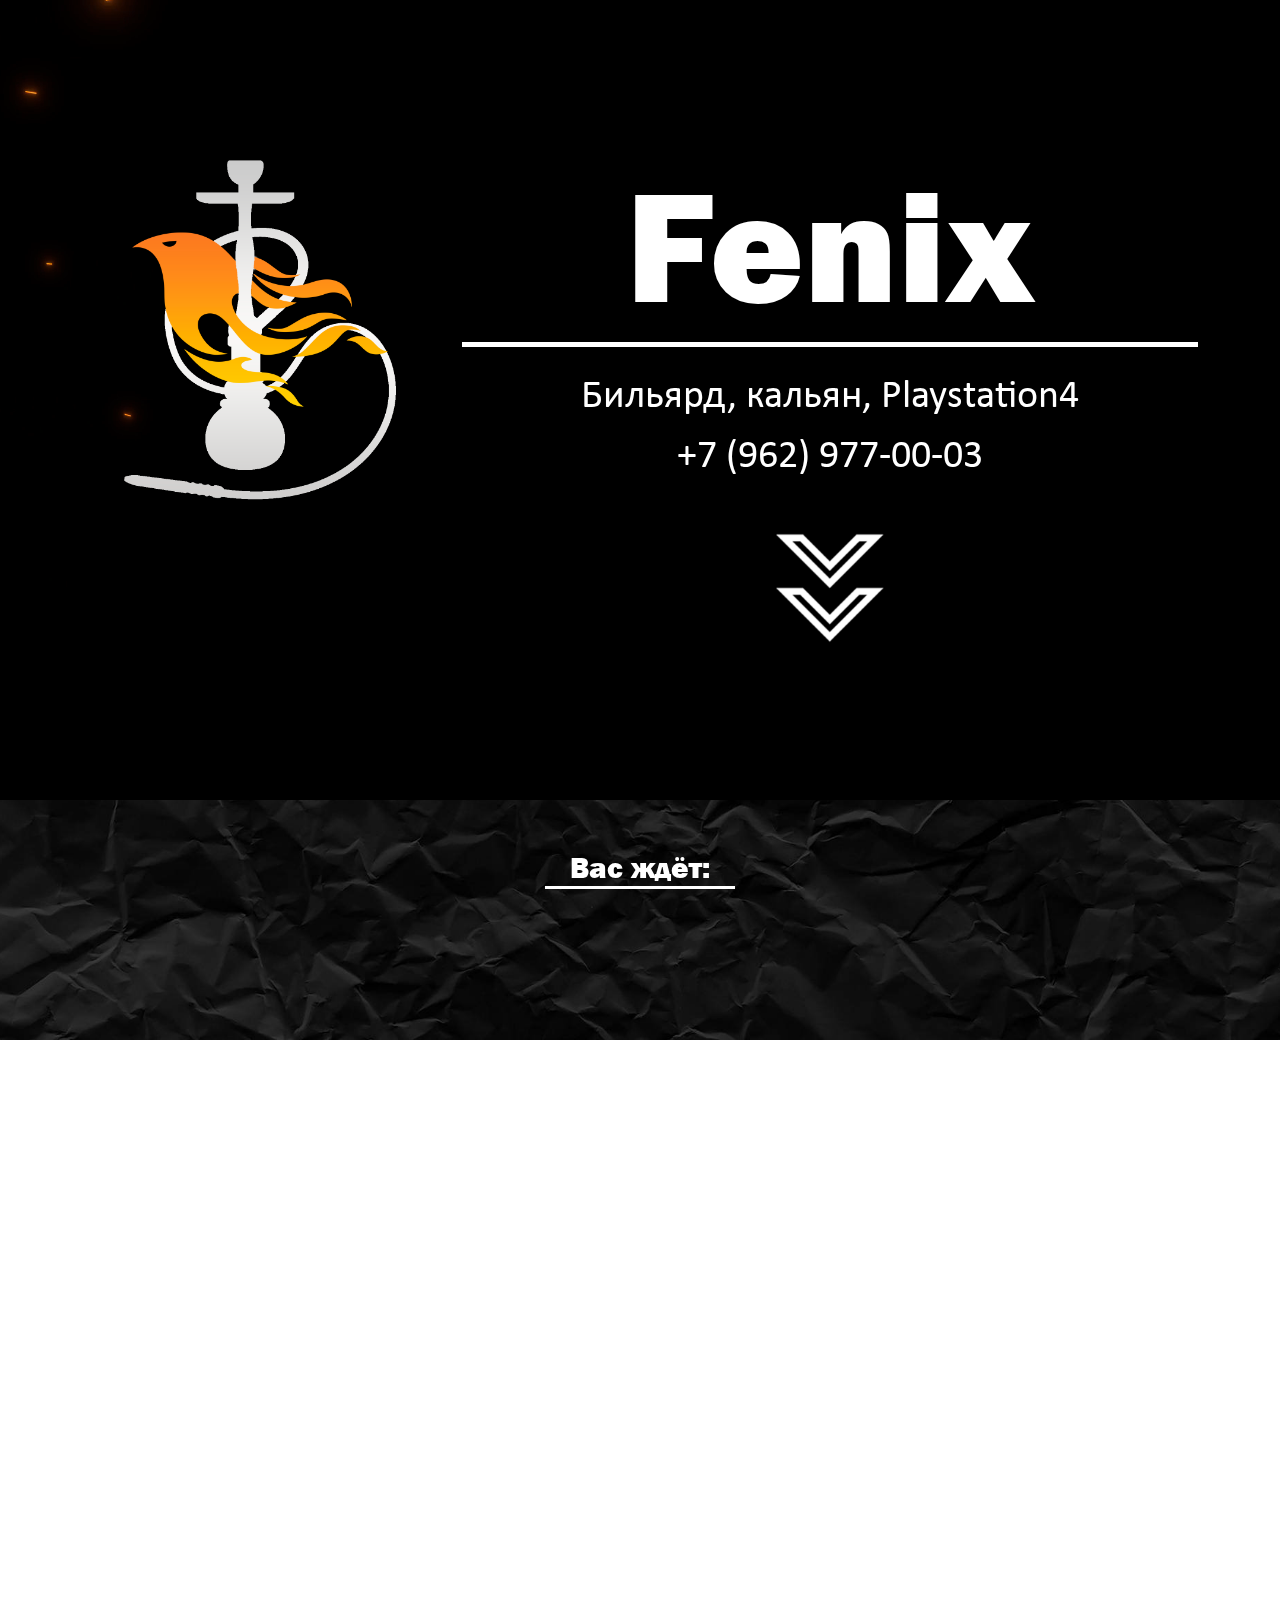
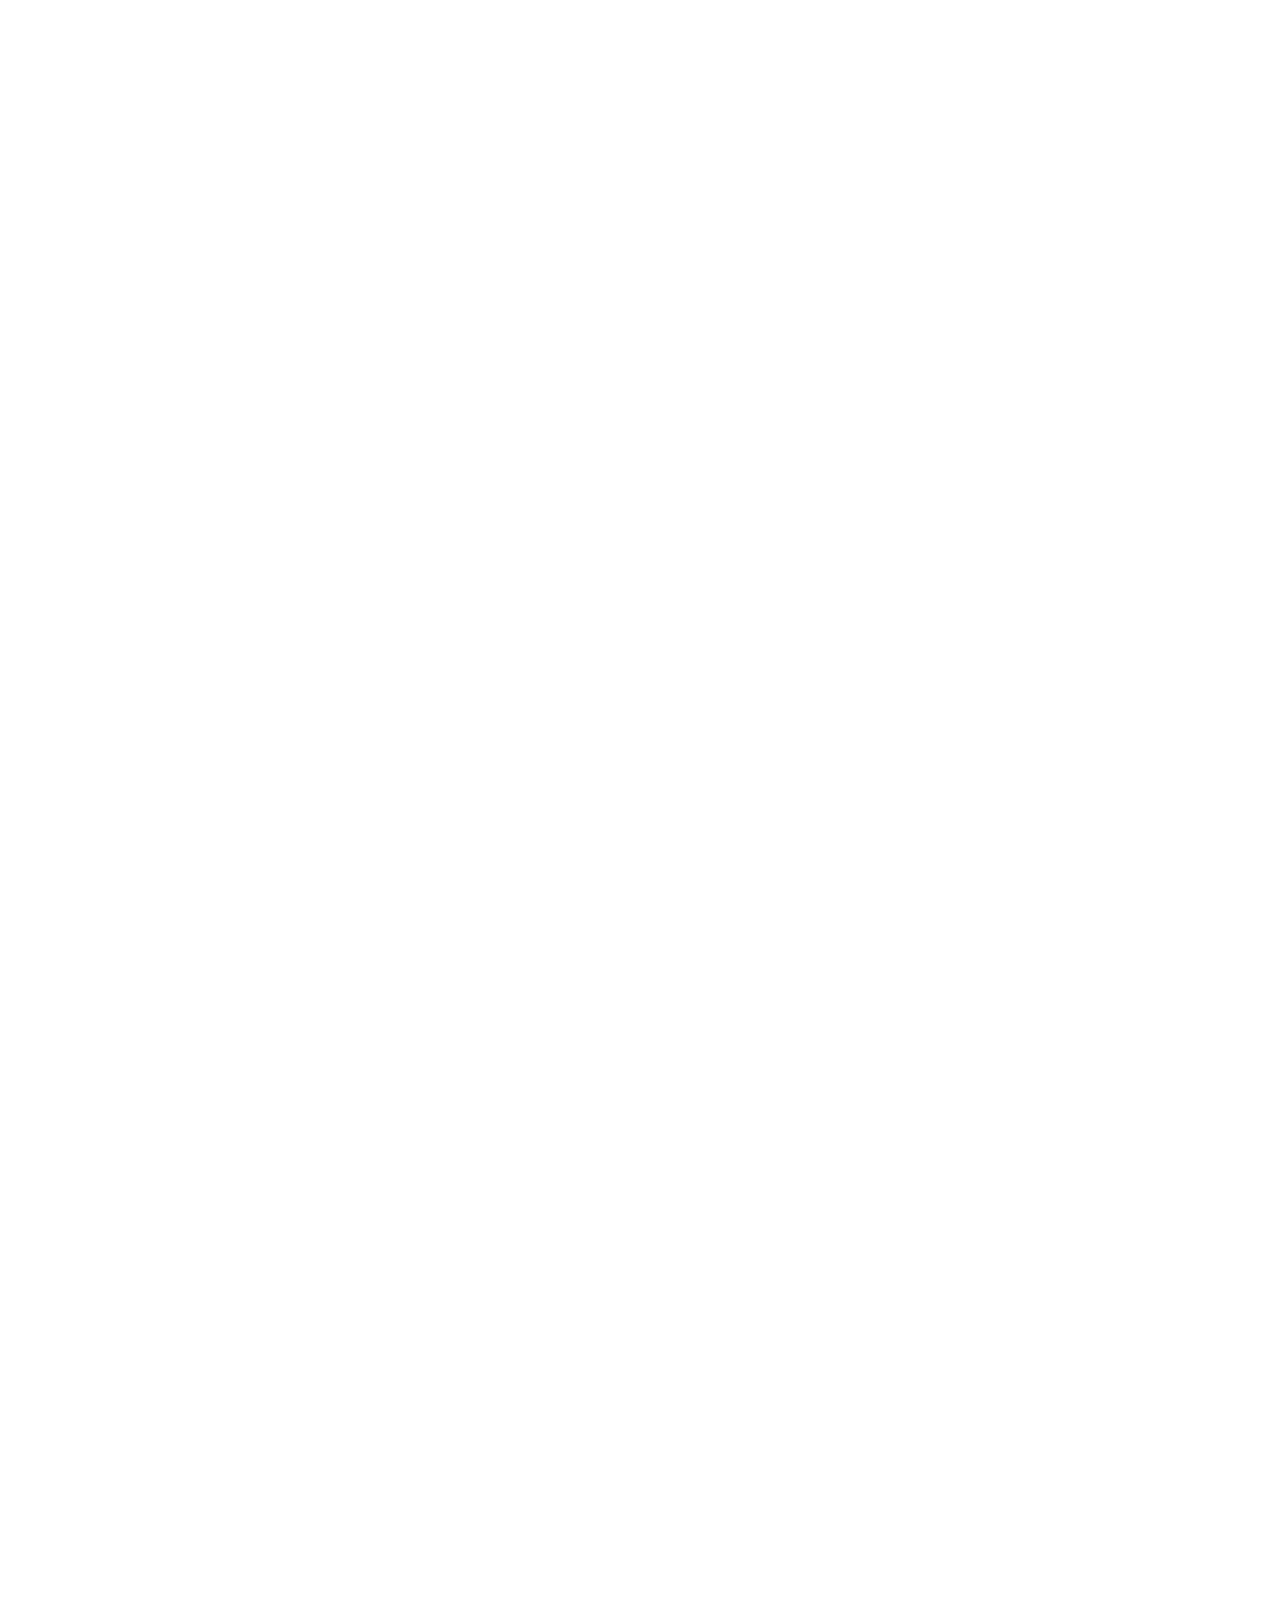
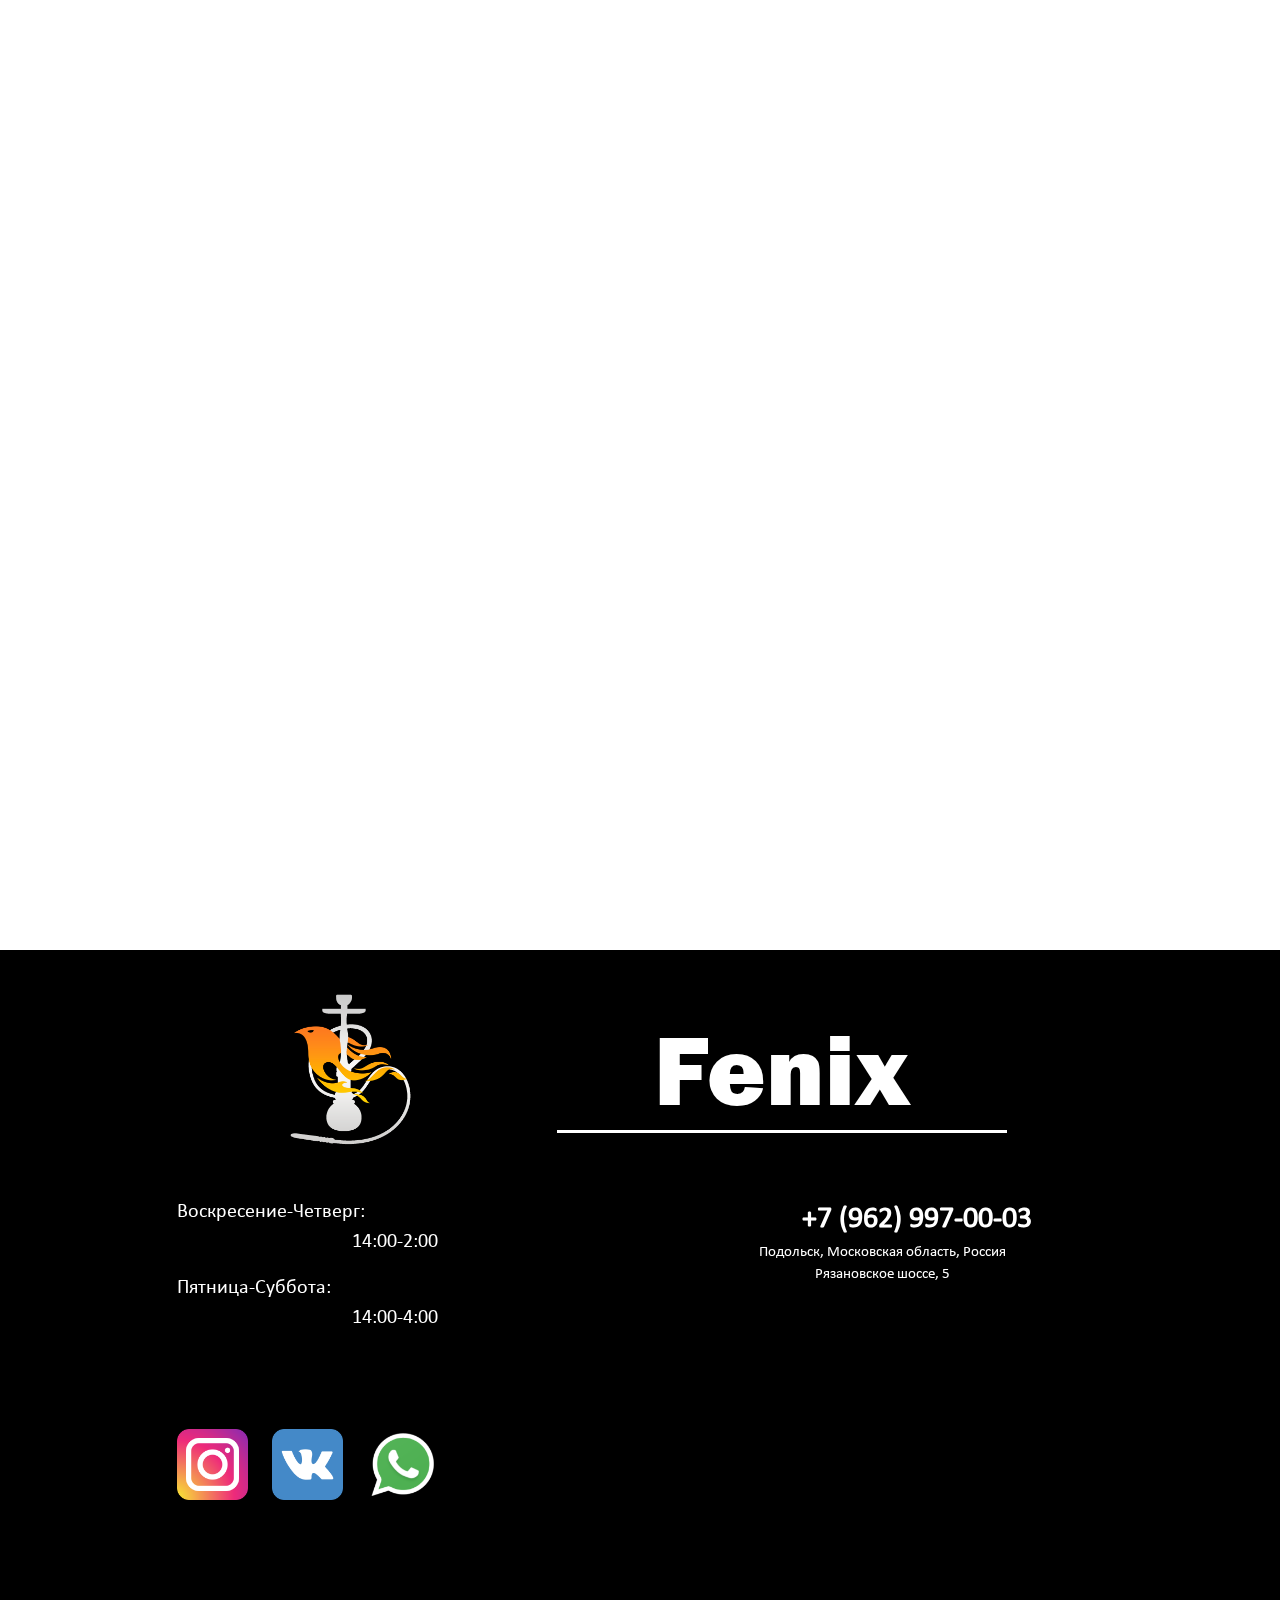
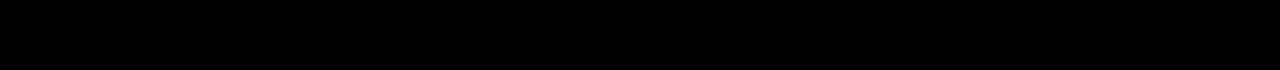
==== commit 2f3e2649: "Клуб феникс" ====
--- a/Fenix/html/Phoenix.html
+++ b/Fenix/html/Phoenix.html
@@ -3,13 +3,14 @@
 <html lang="en">
 <head>
     <meta charset="utf-8" />
+    <meta name="viewport" content="width=device-width, initial-scale=1.0, maximum-scale=1.0, user-scalable=no">
     <link rel="icon" href="../img/main/Logo.png">
-    <title>Клуб Phoenix - Бильярд, кальян, стация Силикатная</title>
+    <title>Клуб Fenix - Бильярд, кальян, стация Силикатная</title>
     <link rel="stylesheet" href="../css/animate.css">
     <link rel="stylesheet" href="../css/style.css">
     <link rel="stylesheet" href="../css/bootstrap.css">
 </head>
-<body>
+<body class="body" style='overflow-x:hidden;'>
 
 
 
@@ -23,7 +24,7 @@
                             <img class="main-logo wow fadeInLeft" data-wow-duration="1s" data-wow-delay="0.5s" src="../img/main/Logo.png" alt="Phoenix">
                         </div>
                         <div class="col-lg-8 col-md-8 col-sm-12 col-xs-12 main-content"> <!-- Название клуба -->
-                            <h1 class="main-content-header wow fadeInRight" data-wow-duration="1s" data-wow-delay="1s">Phoenix</h1>
+                            <h1 class="main-content-header wow fadeInRight" data-wow-duration="1s" data-wow-delay="1s">Fenix</h1>
                             <p class="main-content-text wow fadeInRight" data-wow-duration="1s" data-wow-delay="1s">
                                 Бильярд, кальян, Playstation4 <br>
                                 +7 (962) 977-00-03
@@ -67,7 +68,7 @@
 </section>
 
 
-<div class="section  parallax-window" data-parallax="scroll" data-image-src="../img/pool/pool-bg.jpg">
+<div class="section bg-pool parallax-window" data-parallax="scroll" data-image-src="../img/pool/pool-bg.jpg">
     <div class="bg-pool"> <!-- Бильярд -->
         <div class="container">
             <div class="pool">
@@ -92,7 +93,7 @@
     </div>
 </div>
 
-<div class="section parallax-window" data-parallax="scroll" data-image-src="../img/hookah/smoke-5129777.jpg">
+<div class="section bg-hookah parallax-window" data-parallax="scroll" data-image-src="../img/hookah/smoke-5129777.jpg">
 <div class="bg-hookah"> <!-- Кальян -->
     <div class="container">
         <div class="hookah">
@@ -121,7 +122,7 @@
 </div>
 </div>
 
-<div class="section parallax-window" data-parallax="scroll" data-image-src="../img/ps/bg-ps.jpg">
+<div class="section bg-ps parallax-window" data-parallax="scroll" data-image-src="../img/ps/bg-ps.jpg">
 <div class="bg-ps"> <!-- Плейстешн -->
     <div class="container">
         <div class="ps">
@@ -158,7 +159,7 @@
                     </a>
                 </div>
                 <div class="col-lg-5 offset-lg-0 col-md-5 offset-md-0 col-sm-6 offset-sm-0 col-xs-6 offset-xs-0">
-                    <h2 class="footer-header">Phoenix</h2>
+                    <h2 class="footer-header">Fenix</h2>
                 </div>
             </div>
             <div class="row">
@@ -184,7 +185,7 @@
             </div>
             <div class="row">
 
-                    <div class="col-lg-1 offset-lg-1 col-md-2 offset-md-1 col-sm-2 offset-sm-2 col-xs-2 offset-xs-2">
+                    <div class="col-lg-1 offset-lg-1 col-md-2 offset-md-1 col-sm-2 offset-sm-0 col-xs-2 offset-xs-0">
                         <a href="https://www.instagram.com/Phoenix.podolsk/" target="_blank"> <img class="footer-img" src="../img/footer/inst.png" alt="Инстаграм"> </a>
                     </div>
                     <div class="col-lg-1 offset-lg-0 col-md-2 offset-md-0 col-sm-2 offset-sm-2 col-xs-2 offset-xs-2">
@@ -195,7 +196,7 @@
                     </div>
                     
 
-                <div class="col-lg-4 offset-lg-3 col-md-5 offset-md-0 col-sm-4 offset-sm-3 col-xs-4 offset-xs-3 map">
+                <div class="col-lg-4 offset-lg-3 col-md-5 offset-md-0 col-sm-4 offset-sm-0 col-xs-4 offset-xs-0 map">
                     <script class="map" type="text/javascript" charset="utf-8" async src="https://api-maps.yandex.ru/services/constructor/1.0/js/?um=constructor%3A40c2e09f014c6e3e42708d5a5cd9a98f1bbf0c7f6c940219ad6fd6e7220d25a6&amp;width=320&amp;height=241&amp;lang=ru_RU&amp;scroll=true"></script>
                 </div>
             </div>
@@ -213,7 +214,17 @@
     wow.init();
 </script>
 
-
+<script>
+
+    // Функция работы с классом
+    const classManager = () => {
+        if (window.innerWidth <= 768) document.querySelector(".section").classList.remove('parallax-window') // Если ширина экрана 480 или меньше убираем класс
+        else document.querySelector(".section").classList.add('parallax-window') // Иначе добавляем
+    }
+
+    window.addEventListener('resize', classManager) // Вешаем листенер чтоб функция срабатывала каждый раз при изменении разрешения
+    classManager() // И один раз вызываем при открытии страницы
+</script>
 
 <script src="https://code.jquery.com/jquery-1.12.4.min.js"></script>
 <script src="../js/jquery.vide.min.js"></script> 
--- a/Fenix/css/style.css
+++ b/Fenix/css/style.css
@@ -382,6 +382,9 @@
   }
 }
 @media (max-width: 768px) {
+  .body {
+    width: 100%;
+  }
   .bg-main {
     height: 900px;
     width: 100%;
@@ -452,7 +455,166 @@
   .feature-header {
     text-align: center;
   }
+  .bg-feature {
+    background: url(../img/features/ft-bg.jpg) no-repeat center;
+    background-size: cover;
+  }
+  .bg-pool {
+    background: url(../img/pool/pool-bg.jpg) no-repeat center;
+    background-size: cover;
+  }
+  .bg-hookah {
+    background: url(../img/hookah/smoke-5129777.jpg) no-repeat center;
+    background-size: cover;
+  }
+  .bg-ps {
+    background: url(../img/ps/bg-ps.jpg) no-repeat center;
+    background-size: cover;
+  }
   .footer-img {
     display: block;
   }
 }
+@media (max-width: 576px) {
+  .feature-header {
+    text-align: center;
+  }
+  .bg-feature {
+    background: url(../img/features/ft-bg.jpg) no-repeat center;
+    background-size: cover;
+  }
+  .bg-pool {
+    background: url(../img/pool/pool-bg.jpg) no-repeat center;
+    background-size: cover;
+  }
+  .bg-hookah {
+    background: url(../img/hookah/smoke-5129777.jpg) no-repeat center;
+    background-size: cover;
+  }
+  .bg-ps {
+    background: url(../img/ps/bg-ps.jpg) no-repeat center;
+    background-size: cover;
+  }
+  .footer-img {
+    display: block;
+  }
+  .body {
+    width: 100%;
+  }
+  .bg-main {
+    height: 900px;
+    width: 100%;
+  }
+  .main {
+    display: block;
+    text-align: center;
+  }
+  .main-logo {
+    margin-top: 50px;
+    width: 75%;
+  }
+  .main-content-header {
+    margin-top: 0;
+  }
+  .feature {
+    height: 2000px;
+  }
+  .feature-header {
+    font-size: 70px;
+    margin-left: 0;
+  }
+  .feature-box {
+    margin-left: 0;
+    text-align: center;
+  }
+  .feature-box-img {
+    margin-left: 0;
+  }
+  .feature-box-text {
+    margin-left: 20px;
+    padding: 20 0;
+    width: auto;
+  }
+  .pool-content-header {
+    font-size: 60px;
+    margin-bottom: 0;
+    margin-top: 0;
+  }
+  .hookah-content-header {
+    font-size: 60px;
+    margin-bottom: 0;
+    margin-top: 0;
+  }
+  .ps-content-header {
+    font-size: 60px;
+    margin-bottom: 0;
+    margin-top: 0;
+  }
+  .footer {
+    height: 2200px;
+  }
+  .footer-header {
+    margin-top: 20px;
+    padding-top: 90px;
+    width: auto;
+    font-size: 60px;
+  }
+  .footer-timetable-number strong {
+    font-size: 50px;
+    margin-bottom: 0px;
+  }
+  .footer-timetable-adress {
+    font-size: 25px;
+    margin-left: 0;
+  }
+  .footer-img {
+    display: inline-block;
+    text-align: center;
+    height: 150px;
+    width: auto;
+    margin-left: 33%;
+  }
+  .footer .map {
+    text-align: center;
+    margin-top: 50px;
+    margin-left: 18%;
+  }
+}
+@media (max-width: 492px) {
+  .footer-timetable-number {
+    text-align: center;
+    margin-left: 0;
+    font-size: 30px;
+  }
+  .footer-timetable {
+    text-align: center;
+  }
+  .map {
+    padding: 0;
+  }
+}
+@media (max-width: 411px) {
+  .footer-timetable-number strong {
+    text-align: center;
+    margin-left: 0;
+    font-size: 30px;
+  }
+}
+@media (max-width: 400px) {
+  .bg-main {
+    height: 700px;
+  }
+  .main {
+    height: 700px;
+  }
+  .main-content-header {
+    font-size: 75px;
+  }
+  .bg-feature {
+    height: 1600px;
+  }
+  .map {
+    margin: 0;
+    padding: 0;
+  }
+}
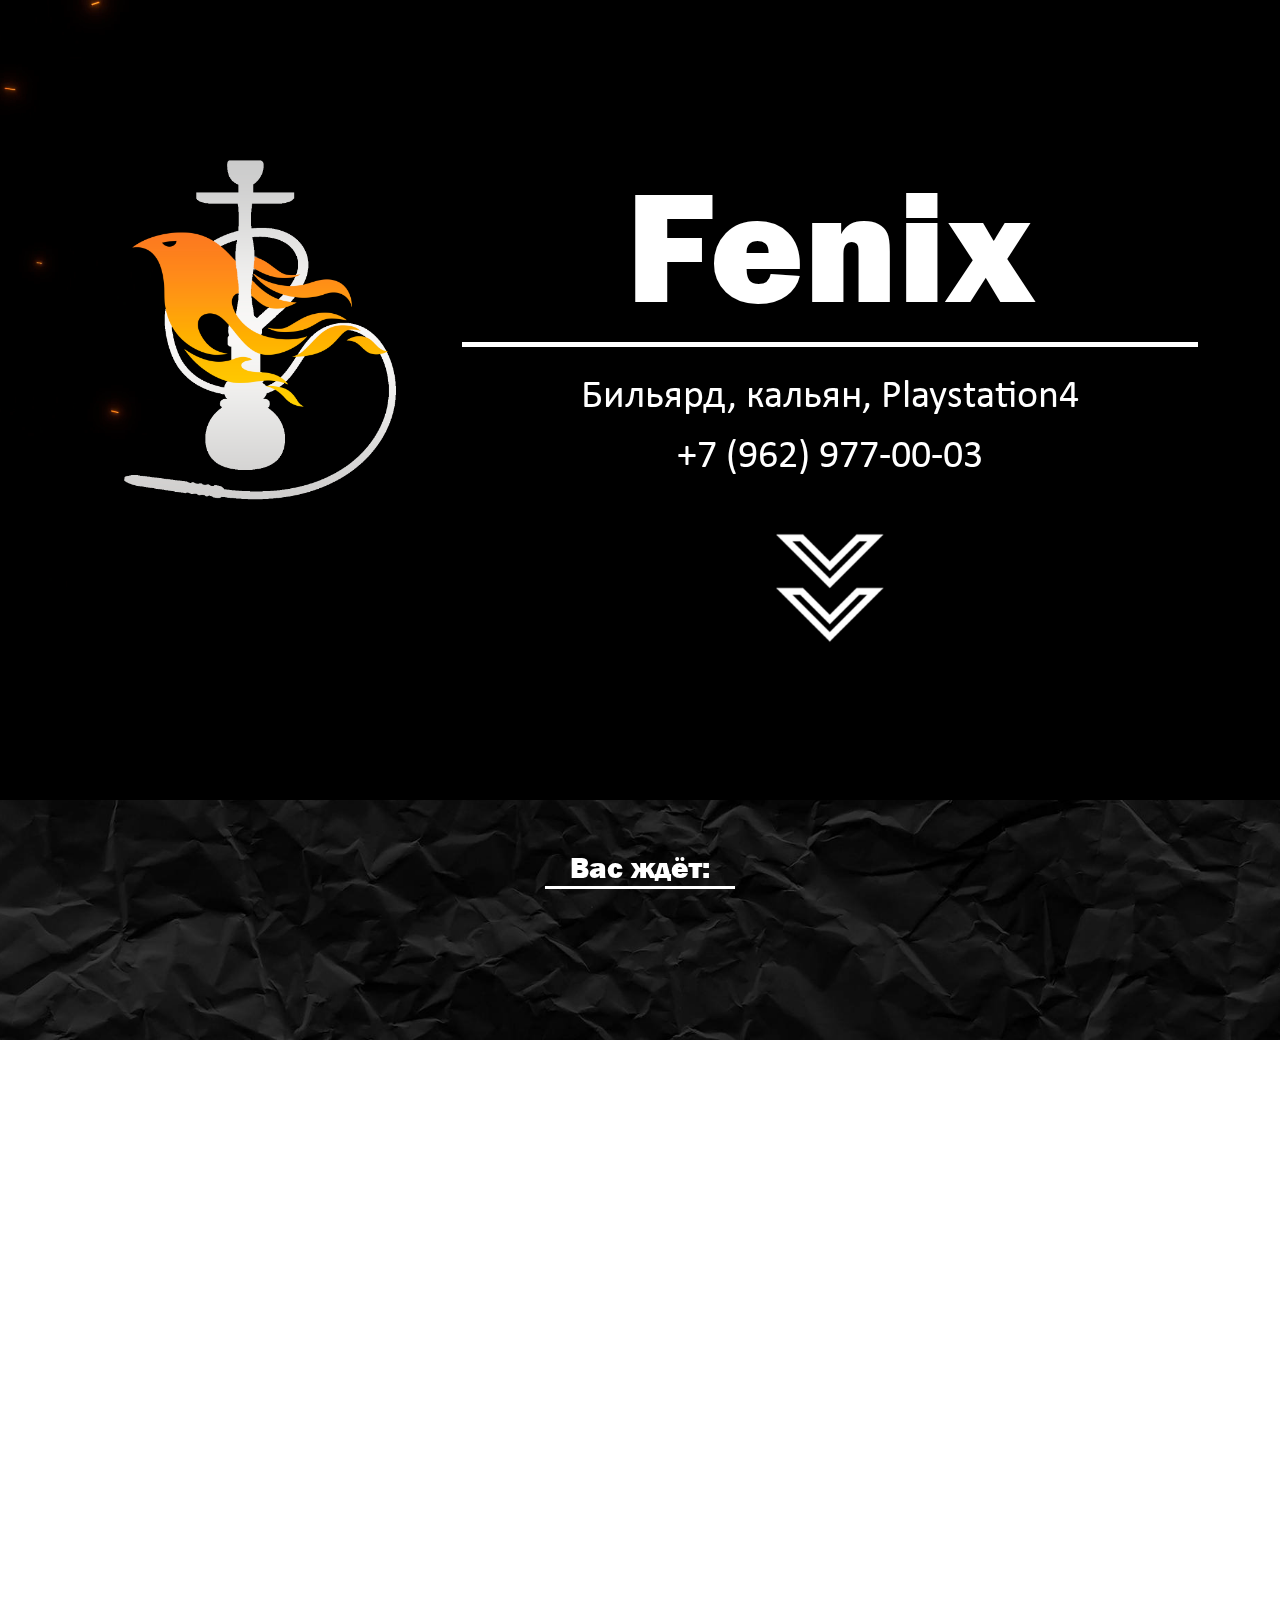
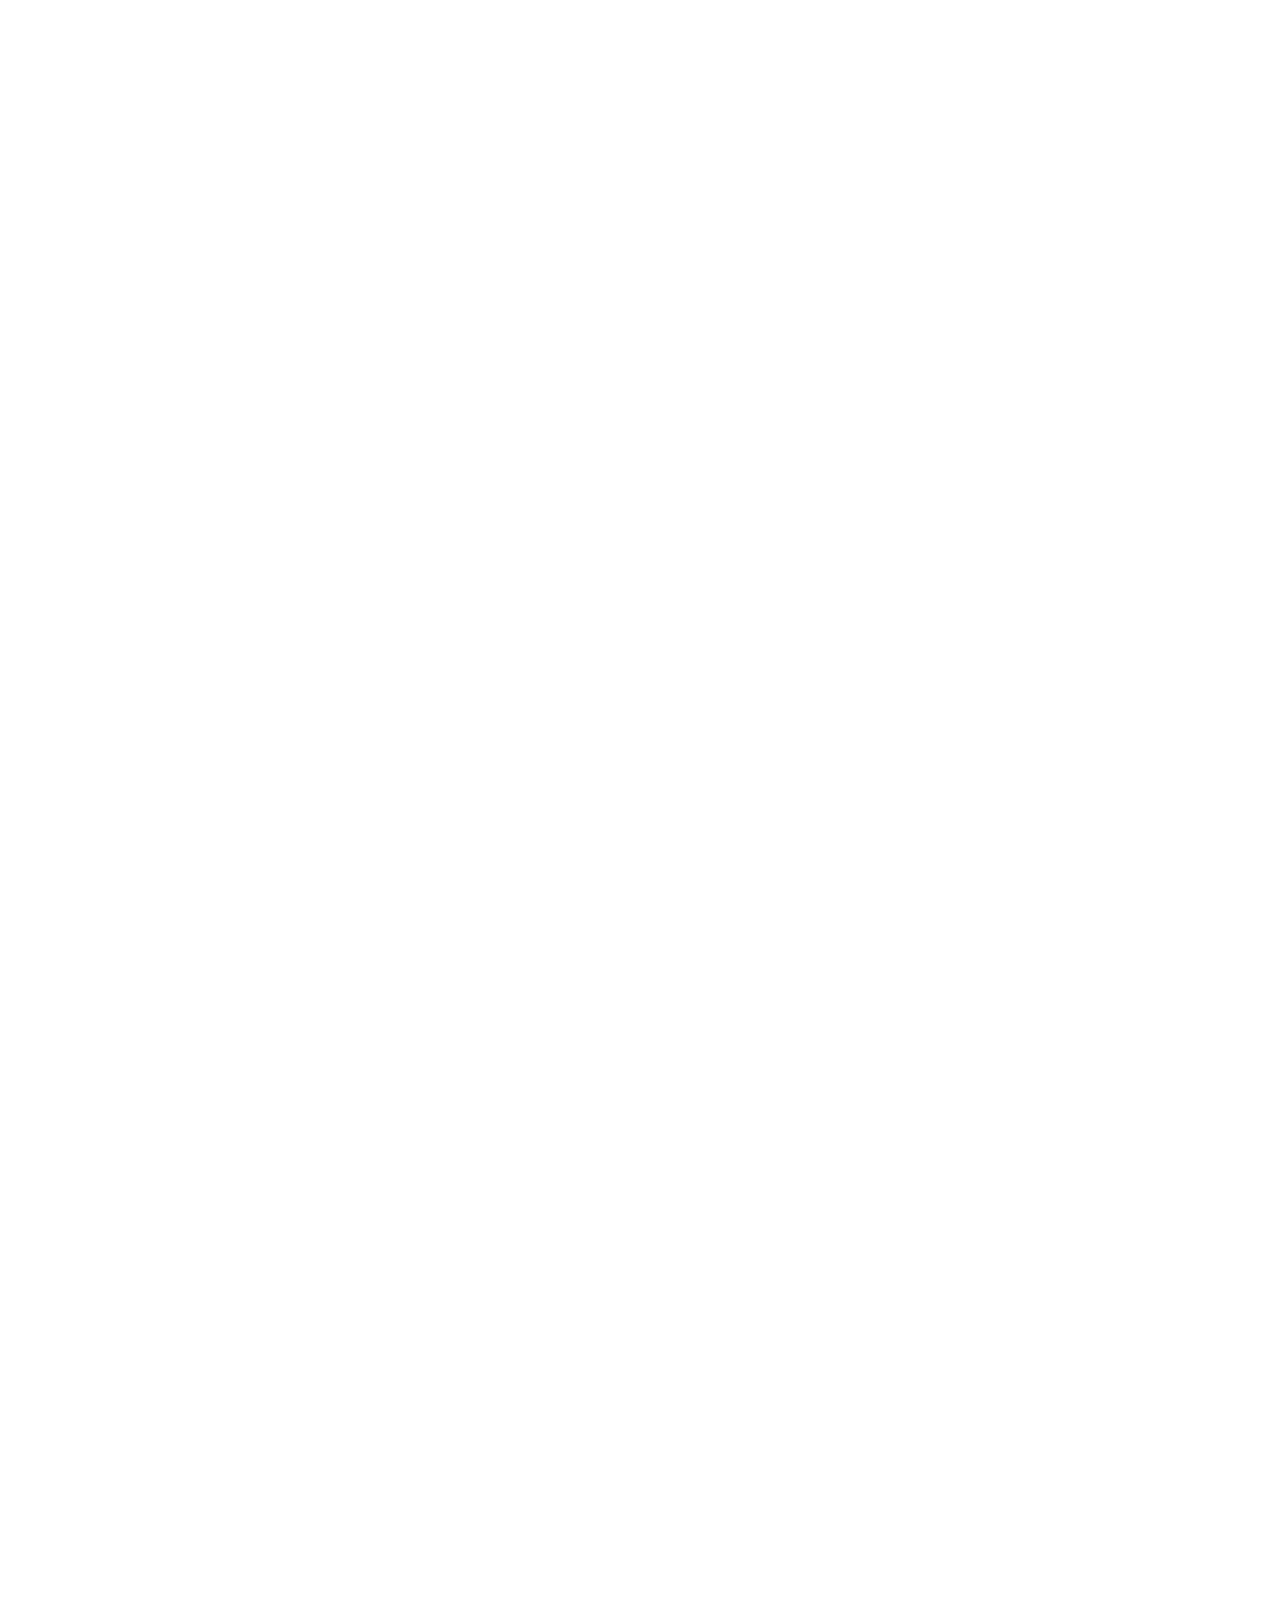
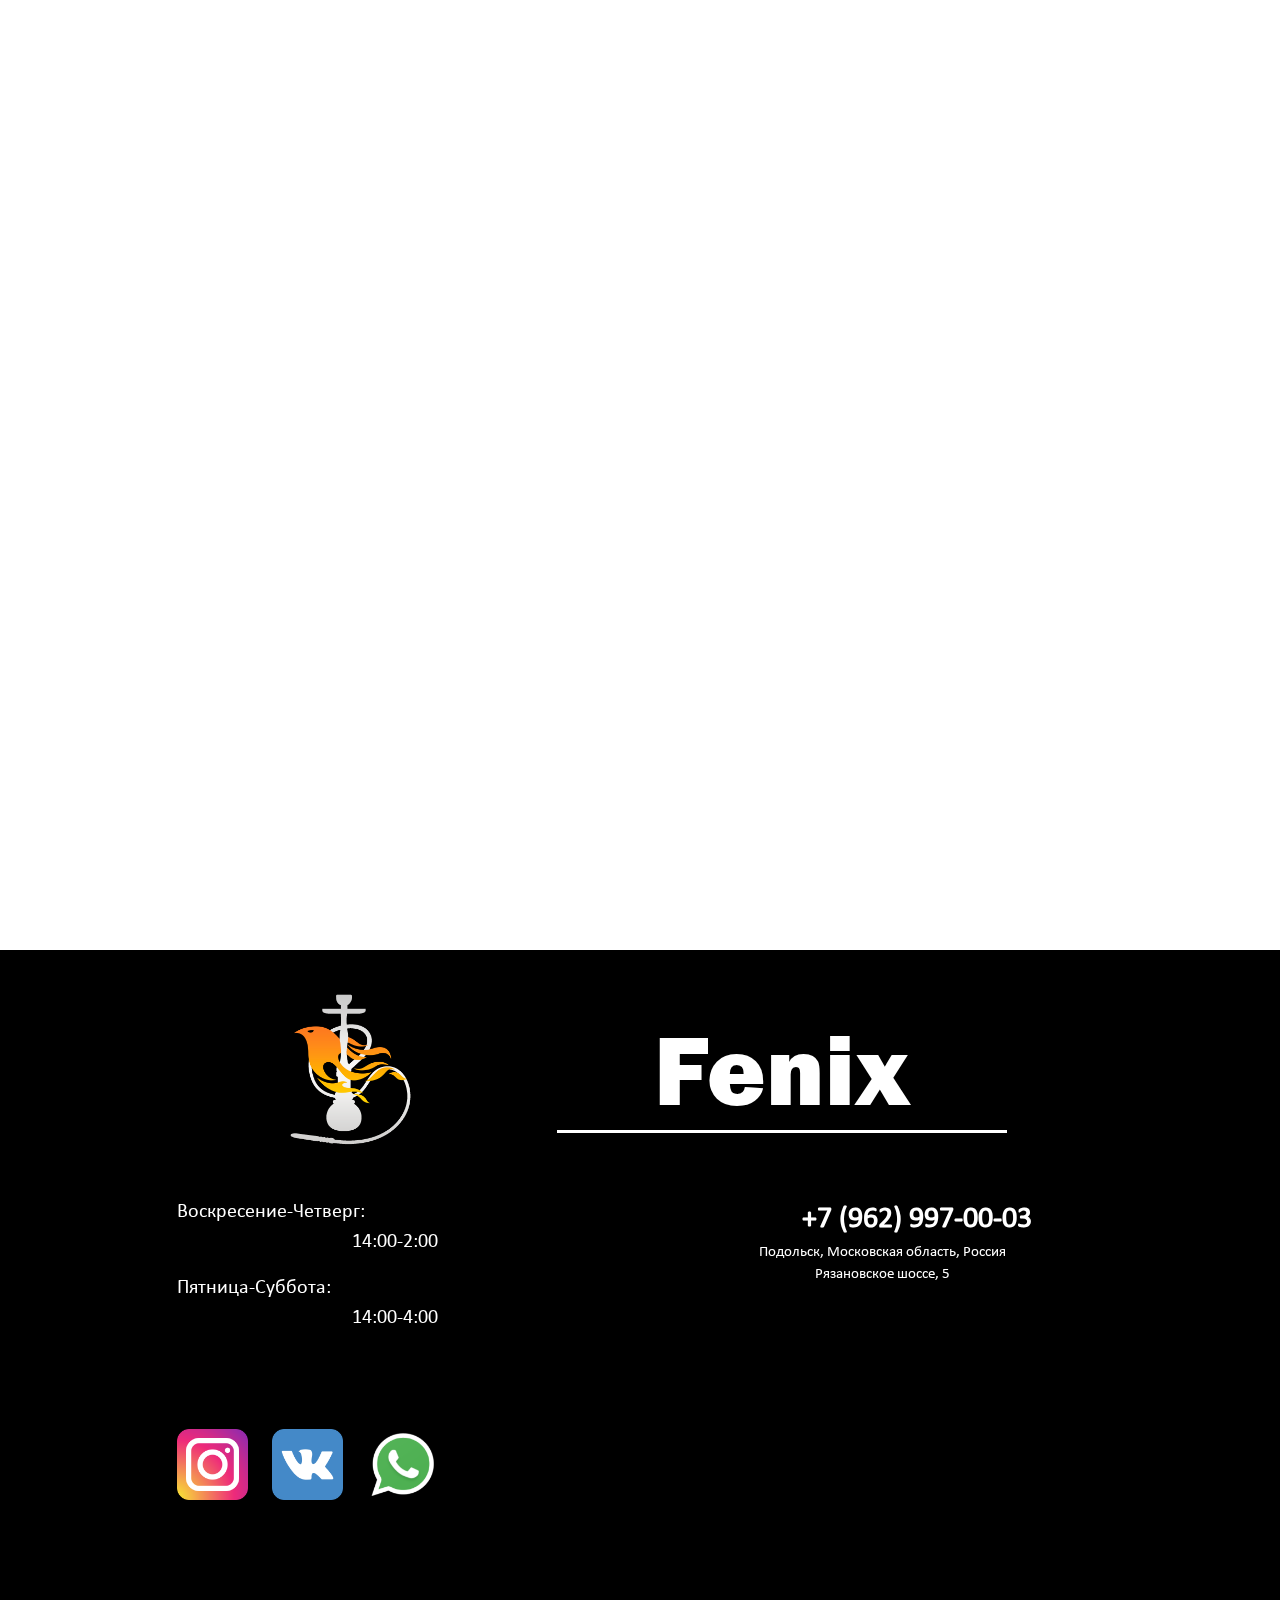
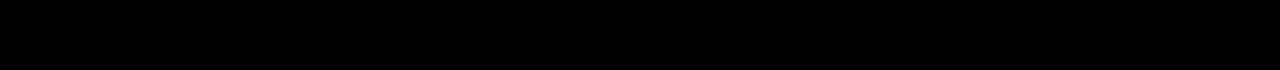
==== commit ae0425b8: "create Fenix directory" ====
--- a/Fenix/html/Phoenix.html
+++ b/Fenix/html/Phoenix.html
@@ -15,7 +15,7 @@
 
 
 
-    <div class="section">
+    <div class="section" id="main">
         <div class="bg-main" data-vide-bg='../video/background'>
             <div class="container">
                 <div class="main"> <!-- Главный экран --> <!--  main -->
@@ -94,7 +94,7 @@
 </div>
 
 <div class="section bg-hookah parallax-window" data-parallax="scroll" data-image-src="../img/hookah/smoke-5129777.jpg">
-<div class="bg-hookah"> <!-- Кальян -->
+<div class="bg-hookah" id="hookah"> <!-- Кальян -->
     <div class="container">
         <div class="hookah">
             <div class="hookah-content wow fadeInUp" data-wow-duration="1s" data-wow-delay="1s">
@@ -191,7 +191,7 @@
                     <div class="col-lg-1 offset-lg-0 col-md-2 offset-md-0 col-sm-2 offset-sm-2 col-xs-2 offset-xs-2">
                         <a href="https://vk.com/1soldatov1" target="_blank"> <img class="footer-img" src="../img/footer/vk.png" alt="Вконтакте"> </a>
                     </div>
-                    <div class="col-lg-1 offset-lg-0 col-md-2 offset-md-0 col-sm-2 offset-sm-2 col-xs-2 offset-xs-2">
+                <div class="col-lg-1 offset-lg-0 col-md-2 offset-md-0 col-sm-2 offset-sm-2 col-xs-2 offset-xs-2">
                         <a href="https://wa.me/79629970003" target="_blank"> <img class="footer-img" src="../img/footer/watsapp.png" alt="Ватсапп"> </a>
                     </div>
                     
@@ -226,6 +226,8 @@
     classManager() // И один раз вызываем при открытии страницы
 </script>
 
+
+
 <script src="https://code.jquery.com/jquery-1.12.4.min.js"></script>
 <script src="../js/jquery.vide.min.js"></script> 
 
--- a/Fenix/css/style.css
+++ b/Fenix/css/style.css
@@ -451,7 +451,11 @@
     margin-top: 50px;
   }
 }
-@media (max-width: 768px) {
+@media (max-width: 769px) {
+  .bg-main {
+    background: url(../video/background.png) no-repeat center;
+    background-size: cover;
+  }
   .feature-header {
     text-align: center;
   }
